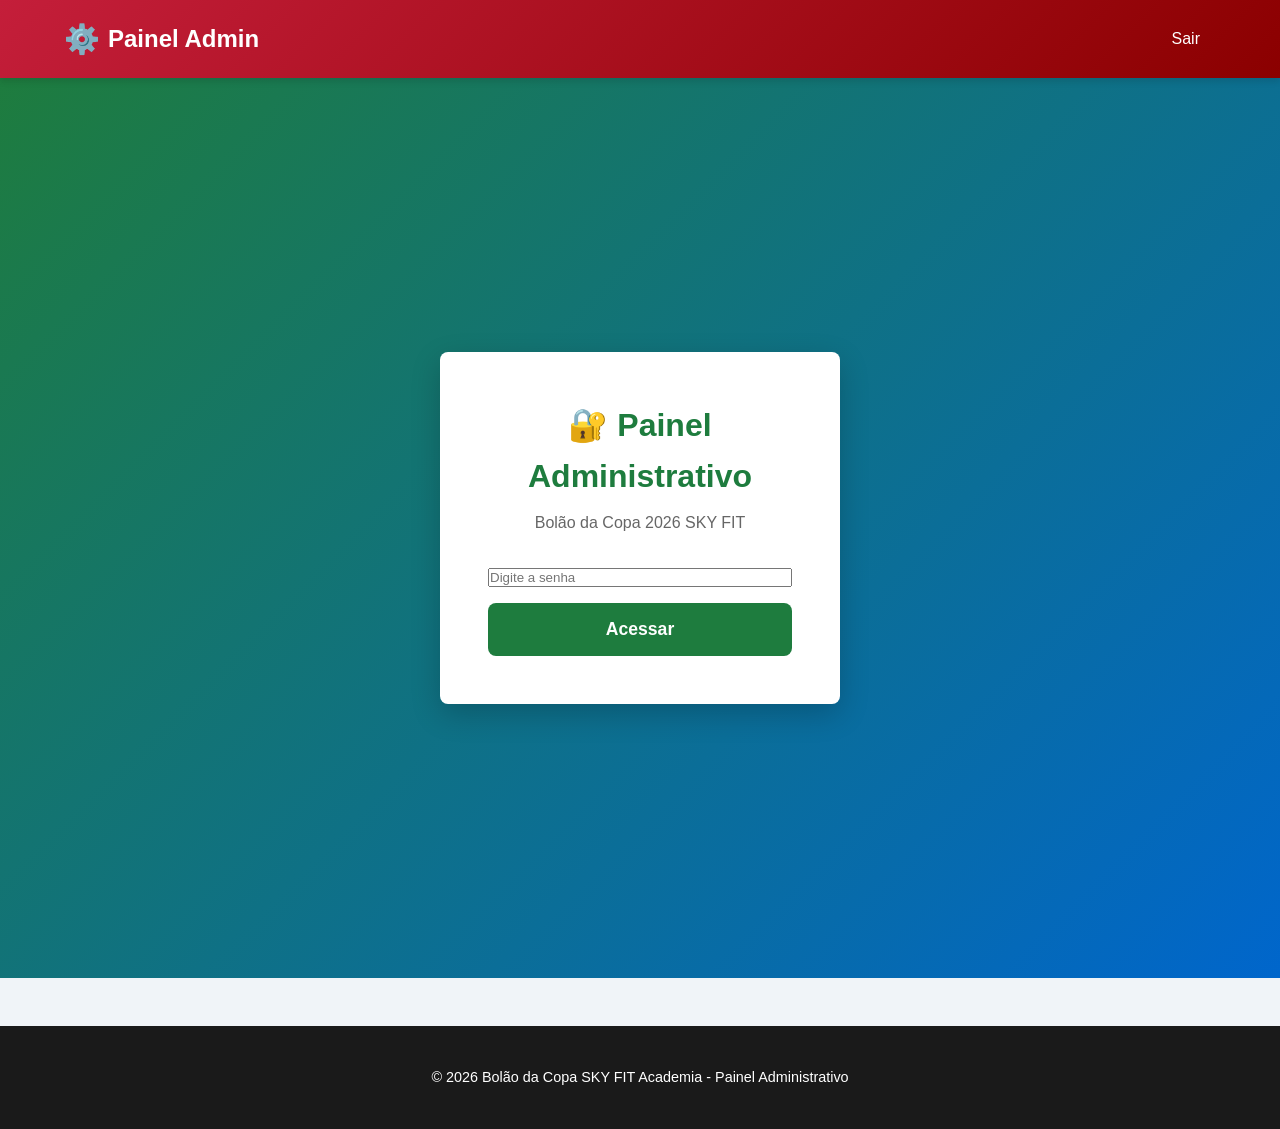
==== admin.html @ 7fb90a33 "Add files via upload" ====
<!DOCTYPE html>
<html lang="pt-BR">
<head>
    <meta charset="UTF-8">
    <meta name="viewport" content="width=device-width, initial-scale=1.0">
    <title>Painel Administrativo - Bolão da Copa 2026</title>
    <link rel="stylesheet" href="style.css">
</head>
<body>
    <!-- Navegação Admin -->
    <nav class="navbar admin-navbar">
        <div class="navbar-container">
            <div class="navbar-logo">
                <span class="logo-icon">⚙️</span>
                <span class="logo-text">Painel Admin</span>
            </div>
            <ul class="nav-menu">
                <li class="nav-item"><a href="#" onclick="logout()" class="nav-link">Sair</a></li>
            </ul>
        </div>
    </nav>

    <!-- Login -->
    <div id="login-section" class="login-container">
        <div class="login-box">
            <h1>🔐 Painel Administrativo</h1>
            <p>Bolão da Copa 2026 SKY FIT</p>
            <form id="login-form">
                <input type="password" id="admin-password" placeholder="Digite a senha" required>
                <button type="submit" class="btn btn-primary btn-lg btn-block">Acessar</button>
            </form>
            <p id="login-error" class="error-message" style="display: none;"></p>
        </div>
    </div>

    <!-- Admin Dashboard -->
    <div id="admin-section" class="admin-dashboard" style="display: none;">
        <div class="container">
            <h1 class="page-title">Painel Administrativo</h1>

            <!-- Menu de Abas -->
            <div class="admin-tabs">
                <button class="admin-tab active" data-tab="dashboard">📊 Dashboard</button>
                <button class="admin-tab" data-tab="pagamentos">💰 Pagamentos</button>
                <button class="admin-tab" data-tab="resultados">🏆 Resultados</button>
                <button class="admin-tab" data-tab="participantes">👥 Participantes</button>
                <button class="admin-tab" data-tab="palpites">🎯 Palpites</button>
                <button class="admin-tab" data-tab="configuracoes">⚙️ Configurações</button>
            </div>

            <!-- TAB: Dashboard -->
            <div id="dashboard-tab" class="admin-tab-content active">
                <div class="admin-stats">
                    <div class="admin-stat-card">
                        <h3>Total de Participantes</h3>
                        <p class="stat-value" id="admin-total-participants">0</p>
                    </div>
                    <div class="admin-stat-card">
                        <h3>Participantes Pagos</h3>
                        <p class="stat-value" id="admin-paid-participants">0</p>
                    </div>
                    <div class="admin-stat-card">
                        <h3>Pendentes de Confirmação</h3>
                        <p class="stat-value" id="admin-pending-participants">0</p>
                    </div>
                    <div class="admin-stat-card">
                        <h3>Prêmio Acumulado</h3>
                        <p class="stat-value" id="admin-total-prize">R$ 0,00</p>
                    </div>
                    <div class="admin-stat-card">
                        <h3>Total de Palpites</h3>
                        <p class="stat-value" id="admin-total-bets">0</p>
                    </div>
                    <div class="admin-stat-card">
                        <h3>Jogos Finalizados</h3>
                        <p class="stat-value" id="admin-finished-games">0</p>
                    </div>
                </div>
            </div>

            <!-- TAB: Pagamentos -->
            <div id="pagamentos-tab" class="admin-tab-content">
                <h2>Gerenciar Pagamentos</h2>
                <table class="admin-table">
                    <thead>
                        <tr>
                            <th>Participante</th>
                            <th>WhatsApp</th>
                            <th>Status</th>
                            <th>Data</th>
                            <th>Ações</th>
                        </tr>
                    </thead>
                    <tbody id="pagamentos-table">
                        <tr><td colspan="5" class="text-center">Carregando...</td></tr>
                    </tbody>
                </table>
            </div>

            <!-- TAB: Resultados -->
            <div id="resultados-tab" class="admin-tab-content">
                <h2>Inserir Resultados dos Jogos</h2>
                <div class="form-container">
                    <form id="resultado-form">
                        <div class="form-group">
                            <label for="resultado-jogo">Jogo *</label>
                            <select id="resultado-jogo" required>
                                <option value="">-- Selecione um jogo --</option>
                            </select>
                        </div>

                        <div class="score-input-container">
                            <div class="team-section">
                                <div class="team-name" id="resultado-time-a">Time A</div>
                                <input type="number" id="resultado-placar-a" min="0" max="99" required placeholder="0">
                            </div>
                            <div class="vs-separator">x</div>
                            <div class="team-section">
                                <div class="team-name" id="resultado-time-b">Time B</div>
                                <input type="number" id="resultado-placar-b" min="0" max="99" required placeholder="0">
                            </div>
                        </div>

                        <button type="submit" class="btn btn-success btn-lg btn-block">Salvar Resultado</button>
                    </form>
                </div>

                <h3 style="margin-top: 40px;">Jogos com Resultados</h3>
                <table class="admin-table">
                    <thead>
                        <tr>
                            <th>Jogo</th>
                            <th>Resultado</th>
                            <th>Local</th>
                            <th>Ações</th>
                        </tr>
                    </thead>
                    <tbody id="resultados-table">
                        <tr><td colspan="4" class="text-center">Carregando...</td></tr>
                    </tbody>
                </table>
            </div>

            <!-- TAB: Participantes -->
            <div id="participantes-tab" class="admin-tab-content">
                <h2>Gerenciar Participantes</h2>
                <table class="admin-table">
                    <thead>
                        <tr>
                            <th>Nome</th>
                            <th>WhatsApp</th>
                            <th>Email</th>
                            <th>Palpites</th>
                            <th>Pontos</th>
                            <th>Status</th>
                            <th>Ações</th>
                        </tr>
                    </thead>
                    <tbody id="participantes-table">
                        <tr><td colspan="7" class="text-center">Carregando...</td></tr>
                    </tbody>
                </table>
            </div>

            <!-- TAB: Palpites -->
            <div id="palpites-tab" class="admin-tab-content">
                <h2>Visualizar Todos os Palpites</h2>
                <div class="admin-filters">
                    <input type="text" id="palpites-search" placeholder="Buscar por nome ou WhatsApp..." class="search-input">
                    <button onclick="exportarPalpites()" class="btn btn-secondary">📥 Exportar para Excel</button>
                </div>
                <table class="admin-table">
                    <thead>
                        <tr>
                            <th>Participante</th>
                            <th>Jogo</th>
                            <th>Palpite</th>
                            <th>Resultado</th>
                            <th>Pontos</th>
                            <th>Data</th>
                        </tr>
                    </thead>
                    <tbody id="palpites-table">
                        <tr><td colspan="6" class="text-center">Carregando...</td></tr>
                    </tbody>
                </table>
            </div>

            <!-- TAB: Configurações -->
            <div id="configuracoes-tab" class="admin-tab-content">
                <h2>Configurações do Bolão</h2>
                
                <div class="form-container">
                    <div class="form-section">
                        <h3>Pontuação</h3>
                        <div class="form-group">
                            <label for="points-vencedor">Pontos por Vencedor Certo:</label>
                            <input type="number" id="points-vencedor" min="0" max="20" value="1">
                        </div>
                        <div class="form-group">
                            <label for="points-empate">Pontos por Empate Certo:</label>
                            <input type="number" id="points-empate" min="0" max="20" value="1">
                        </div>
                        <div class="form-group">
                            <label for="points-placar">Pontos por Placar Exato:</label>
                            <input type="number" id="points-placar" min="0" max="20" value="5">
                        </div>
                        <button onclick="saveConfiguracoes()" class="btn btn-primary">Salvar Configurações</button>
                    </div>
                </div>

                <div class="form-container">
                    <h3>Inicializar Base de Dados</h3>
                    <button onclick="initializeDatabase()" class="btn btn-danger btn-block">🔄 Carregar Jogos da Copa 2026</button>
                    <p class="help-text">Clique para carregar todos os 48 jogos da Copa do Mundo 2026</p>
                </div>

                <div class="form-container">
                    <h3>Exportar Dados</h3>
                    <button onclick="exportarTodosOsDados()" class="btn btn-secondary btn-block">📊 Exportar Todos os Dados</button>
                    <p class="help-text">Exporta participantes, palpites e resultados em JSON</p>
                </div>

                <div class="form-container">
                    <h3>Limpar Dados</h3>
                    <button onclick="limparTodosDados()" class="btn btn-danger btn-block">🗑️ Limpar Todos os Dados</button>
                    <p class="help-text" style="color: red;">⚠️ Esta ação não pode ser desfeita!</p>
                </div>
            </div>
        </div>
    </div>

    <!-- Rodapé -->
    <footer class="footer">
        <div class="container">
            <p>&copy; 2026 Bolão da Copa SKY FIT Academia - Painel Administrativo</p>
        </div>
    </footer>

    <script src="script.js"></script>
    <script src="admin.js"></script>
</body>
</html>
---- style.css ----
/* ============================================
   VARIÁVEIS E RESET
   ============================================ */

:root {
    --primary-color: #1e7c3e;
    --secondary-color: #ffd700;
    --accent-color: #0066cc;
    --light-bg: #f0f4f8;
    --dark-text: #1a1a1a;
    --light-text: #666666;
    --border-color: #e0e0e0;
    --success-color: #28a745;
    --danger-color: #dc3545;
    --warning-color: #ffc107;
    --shadow: 0 4px 6px rgba(0, 0, 0, 0.1);
    --shadow-lg: 0 10px 30px rgba(0, 0, 0, 0.2);
    --border-radius: 8px;
    --transition: all 0.3s ease;
}

* {
    margin: 0;
    padding: 0;
    box-sizing: border-box;
}

html {
    scroll-behavior: smooth;
    font-size: 16px;
}

body {
    font-family: -apple-system, BlinkMacSystemFont, 'Segoe UI', Roboto, 'Helvetica Neue', Arial, sans-serif;
    line-height: 1.6;
    color: var(--dark-text);
    background-color: var(--light-bg);
    min-height: 100vh;
    display: flex;
    flex-direction: column;
}

main {
    flex: 1;
}

/* ============================================
   NAVBAR
   ============================================ */

.navbar {
    background: linear-gradient(135deg, var(--primary-color) 0%, #155a2e 100%);
    color: white;
    padding: 1rem 0;
    position: sticky;
    top: 0;
    z-index: 100;
    box-shadow: var(--shadow);
}

.navbar-container {
    max-width: 1200px;
    margin: 0 auto;
    padding: 0 1.5rem;
    display: flex;
    justify-content: space-between;
    align-items: center;
}

.navbar-logo {
    display: flex;
    align-items: center;
    gap: 0.5rem;
    font-size: 1.5rem;
    font-weight: bold;
}

.logo-icon {
    font-size: 1.8rem;
}

.logo-text {
    display: none;
}

@media (min-width: 768px) {
    .logo-text {
        display: inline;
    }
}

.nav-menu {
    display: flex;
    list-style: none;
    gap: 1rem;
    align-items: center;
}

.nav-item {
    position: relative;
}

.nav-link {
    color: white;
    text-decoration: none;
    padding: 0.5rem 1rem;
    border-radius: 4px;
    font-weight: 500;
    transition: var(--transition);
    font-size: 0.9rem;
}

@media (min-width: 768px) {
    .nav-link {
        font-size: 1rem;
    }
}

.nav-link:hover,
.nav-link.active {
    background-color: rgba(255, 215, 0, 0.2);
    color: var(--secondary-color);
}

/* ============================================
   CONTAINER E LAYOUT
   ============================================ */

.container {
    max-width: 1200px;
    margin: 0 auto;
    padding: 0 1.5rem;
}

.main-content {
    padding: 2rem 0;
}

/* ============================================
   BANNER
   ============================================ */

.banner {
    background: linear-gradient(135deg, var(--primary-color) 0%, #155a2e 50%, var(--accent-color) 100%);
    color: white;
    padding: 3rem 1.5rem;
    position: relative;
    overflow: hidden;
    margin-bottom: 2rem;
}

.banner-background {
    position: absolute;
    top: 0;
    left: 0;
    right: 0;
    bottom: 0;
    display: flex;
    justify-content: space-around;
    align-items: center;
    opacity: 0.1;
    font-size: 8rem;
    z-index: 0;
}

.banner-content {
    position: relative;
    z-index: 1;
    text-align: center;
}

.banner-text {
    display: flex;
    flex-direction: column;
    align-items: center;
    gap: 0.5rem;
}

.banner-title {
    font-size: 2.5rem;
    font-weight: bold;
    margin: 0;
    text-shadow: 2px 2px 4px rgba(0, 0, 0, 0.3);
}

@media (min-width: 768px) {
    .banner-title {
        font-size: 3.5rem;
    }
}

.banner-subtitle {
    font-size: 1.2rem;
    opacity: 0.9;
    margin: 0;
}

.banner-description {
    font-size: 1rem;
    opacity: 0.8;
    margin: 0.5rem 0 0 0;
}

/* ============================================
   TÍTULOS DE PÁGINA
   ============================================ */

.page-title {
    font-size: 2rem;
    color: var(--primary-color);
    margin-bottom: 0.5rem;
    text-align: center;
}

.page-subtitle {
    font-size: 1.1rem;
    color: var(--light-text);
    text-align: center;
    margin-bottom: 2rem;
}

.section-title {
    font-size: 1.8rem;
    color: var(--primary-color);
    margin-bottom: 2rem;
    text-align: center;
}

/* ============================================
   CARDS E SEÇÕES
   ============================================ */

.info-section {
    padding: 2rem 0;
}

.info-grid {
    display: grid;
    grid-template-columns: repeat(auto-fit, minmax(250px, 1fr));
    gap: 1.5rem;
    margin-bottom: 3rem;
}

.info-card {
    background: white;
    padding: 2rem;
    border-radius: var(--border-radius);
    box-shadow: var(--shadow);
    text-align: center;
    transition: var(--transition);
}

.info-card:hover {
    transform: translateY(-5px);
    box-shadow: var(--shadow-lg);
}

.info-icon {
    font-size: 2.5rem;
    margin-bottom: 1rem;
}

.info-card h3 {
    font-size: 1rem;
    color: var(--light-text);
    margin-bottom: 0.5rem;
}

.info-value {
    font-size: 2rem;
    font-weight: bold;
    color: var(--primary-color);
}

/* ============================================
   BOTÕES
   ============================================ */

.btn {
    display: inline-block;
    padding: 0.75rem 1.5rem;
    border: none;
    border-radius: var(--border-radius);
    font-size: 1rem;
    font-weight: 600;
    cursor: pointer;
    transition: var(--transition);
    text-decoration: none;
    text-align: center;
    white-space: nowrap;
}

.btn-primary {
    background-color: var(--primary-color);
    color: white;
}

.btn-primary:hover {
    background-color: #155a2e;
}

.btn-secondary {
    background-color: var(--secondary-color);
    color: var(--dark-text);
}

.btn-secondary:hover {
    background-color: #e6c200;
}

.btn-success {
    background-color: var(--success-color);
    color: white;
}

.btn-success:hover {
    background-color: #218838;
}

.btn-danger {
    background-color: var(--danger-color);
    color: white;
}

.btn-danger:hover {
    background-color: #c82333;
}

.btn-lg {
    padding: 1rem 2rem;
    font-size: 1.1rem;
}

.btn-sm {
    padding: 0.5rem 1rem;
    font-size: 0.9rem;
}

.btn-block {
    width: 100%;
}

.btn-copy {
    margin-left: 0.5rem;
}

.btn-filter {
    background-color: white;
    color: var(--primary-color);
    border: 2px solid var(--primary-color);
    padding: 0.5rem 1rem;
    margin: 0.5rem;
    cursor: pointer;
}

.btn-filter.active {
    background-color: var(--primary-color);
    color: white;
}

/* ============================================
   FORMULÁRIOS
   ============================================ */

.form-container {
    background: white;
    padding: 2rem;
    border-radius: var(--border-radius);
    box-shadow: var(--shadow);
    margin-bottom: 2rem;
}

.form {
    display: flex;
    flex-direction: column;
    gap: 1.5rem;
}

.form-section {
    display: flex;
    flex-direction: column;
    gap: 1rem;
}

.form-section-title {
    font-size: 1.3rem;
    color: var(--primary-color);
    margin-bottom: 0.5rem;
    border-bottom: 2px solid var(--secondary-color);
    padding-bottom: 0.5rem;
}

.form-group {
    display: flex;
    flex-direction: column;
    gap: 0.5rem;
}

.form-group label {
    font-weight: 600;
    color: var(--dark-text);
}

.form-group input,
.form-group select,
.form-group textarea {
    padding: 0.75rem;
    border: 2px solid var(--border-color);
    border-radius: var(--border-radius);
    font-size: 1rem;
    font-family: inherit;
    transition: var(--transition);
}

.form-group input:focus,
.form-group select:focus,
.form-group textarea:focus {
    outline: none;
    border-color: var(--primary-color);
    box-shadow: 0 0 0 3px rgba(30, 124, 62, 0.1);
}

.score-input-container {
    display: flex;
    gap: 1rem;
    align-items: center;
    justify-content: center;
    margin: 1.5rem 0;
}

.team-section {
    display: flex;
    flex-direction: column;
    align-items: center;
    gap: 0.5rem;
}

.team-name {
    font-weight: 600;
    color: var(--dark-text);
}

.score-input {
    width: 80px;
    font-size: 1.5rem !important;
    text-align: center;
    font-weight: bold;
}

.vs-separator {
    font-size: 1.5rem;
    font-weight: bold;
    color: var(--primary-color);
}

/* ============================================
   ALERTAS E MENSAGENS
   ============================================ */

.alert {
    padding: 1rem;
    border-radius: var(--border-radius);
    margin-bottom: 1.5rem;
    display: flex;
    gap: 1rem;
    align-items: center;
}

.alert-icon {
    font-size: 1.5rem;
}

.alert-success {
    background-color: #d4edda;
    color: #155724;
    border: 1px solid #c3e6cb;
}

.alert-error {
    background-color: #f8d7da;
    color: #721c24;
    border: 1px solid #f5c6cb;
}

.error-message {
    color: var(--danger-color);
    font-weight: 600;
    margin-top: 1rem;
}

.success-message {
    color: var(--success-color);
    font-weight: 600;
}

.help-text {
    font-size: 0.9rem;
    color: var(--light-text);
    margin-top: 0.5rem;
}

/* ============================================
   PRÓXIMO JOGO
   ============================================ */

.next-game-section {
    padding: 2rem 0;
}

.next-game-card {
    background: white;
    border-radius: var(--border-radius);
    box-shadow: var(--shadow);
    overflow: hidden;
}

.game-loading {
    padding: 2rem;
    text-align: center;
    color: var(--light-text);
}

.game-info {
    padding: 2rem;
}

.game-teams {
    display: flex;
    align-items: center;
    justify-content: center;
    gap: 1rem;
    margin-bottom: 1.5rem;
    font-weight: bold;
}

.team {
    display: flex;
    flex-direction: column;
    align-items: center;
    gap: 0.5rem;
}

.team-flag {
    font-size: 3rem;
}

.team-name {
    font-size: 1rem;
    text-align: center;
}

.vs {
    font-size: 1.5rem;
    color: var(--light-text);
}

.game-details {
    background-color: var(--light-bg);
    padding: 1.5rem;
    border-radius: var(--border-radius);
    margin-bottom: 1.5rem;
}

.game-details p {
    margin: 0.5rem 0;
    display: flex;
    align-items: center;
    gap: 0.5rem;
}

/* ============================================
   STEPS / COMO FUNCIONA
   ============================================ */

.how-it-works {
    padding: 3rem 0;
    background-color: white;
    margin: 2rem 0;
}

.steps-grid {
    display: grid;
    grid-template-columns: repeat(auto-fit, minmax(250px, 1fr));
    gap: 2rem;
}

.step-card {
    text-align: center;
    padding: 2rem;
    background-color: var(--light-bg);
    border-radius: var(--border-radius);
    border-left: 4px solid var(--primary-color);
}

.step-number {
    display: inline-flex;
    align-items: center;
    justify-content: center;
    width: 50px;
    height: 50px;
    border-radius: 50%;
    background-color: var(--primary-color);
    color: white;
    font-size: 1.5rem;
    font-weight: bold;
    margin-bottom: 1rem;
}

.step-card h3 {
    margin-bottom: 0.5rem;
    color: var(--primary-color);
}

/* ============================================
   SISTEMA DE PONTUAÇÃO
   ============================================ */

.scoring-section {
    padding: 3rem 0;
}

.scoring-grid {
    display: grid;
    grid-template-columns: repeat(auto-fit, minmax(250px, 1fr));
    gap: 1.5rem;
}

.scoring-card {
    background: white;
    padding: 2rem;
    border-radius: var(--border-radius);
    box-shadow: var(--shadow);
    text-align: center;
    border-top: 4px solid var(--secondary-color);
}

.scoring-icon {
    font-size: 2rem;
    margin-bottom: 1rem;
}

.scoring-card p {
    margin: 0;
}

/* ============================================
   CTA SECTION
   ============================================ */

.cta-section {
    padding: 3rem 0;
}

.cta-box {
    background: linear-gradient(135deg, var(--primary-color) 0%, #155a2e 100%);
    color: white;
    padding: 3rem;
    border-radius: var(--border-radius);
    text-align: center;
}

.cta-box h2 {
    font-size: 2rem;
    margin-bottom: 1rem;
}

.cta-box p {
    font-size: 1.1rem;
    margin-bottom: 2rem;
    opacity: 0.9;
}

/* ============================================
   RANKING
   ============================================ */

.filter-section {
    display: flex;
    flex-wrap: wrap;
    gap: 0.5rem;
    margin-bottom: 2rem;
    justify-content: center;
}

.ranking-container {
    background: white;
    border-radius: var(--border-radius);
    box-shadow: var(--shadow);
    overflow-x: auto;
}

.ranking-table {
    width: 100%;
    border-collapse: collapse;
}

.ranking-table thead {
    background-color: var(--primary-color);
    color: white;
}

.ranking-table th {
    padding: 1rem;
    text-align: left;
    font-weight: 600;
}

.ranking-table td {
    padding: 1rem;
    border-bottom: 1px solid var(--border-color);
}

.ranking-table tbody tr:hover {
    background-color: var(--light-bg);
}

.ranking-table tbody tr.first-place {
    background-color: rgba(255, 215, 0, 0.1);
}

.ranking-table tbody tr.second-place {
    background-color: rgba(192, 192, 192, 0.1);
}

.ranking-table tbody tr.third-place {
    background-color: rgba(205, 127, 50, 0.1);
}

.col-position {
    width: 60px;
}

.col-name {
    flex: 1;
}

.col-points {
    text-align: right;
}

.col-bets {
    text-align: center;
}

.col-hits {
    text-align: center;
}

.col-status {
    text-align: center;
}

.position-badge {
    display: inline-block;
    width: 40px;
    height: 40px;
    line-height: 40px;
    text-align: center;
    border-radius: 50%;
    font-weight: bold;
    background-color: var(--light-bg);
}

.position-badge.top-3 {
    font-size: 1.5rem;
}

.participant-info {
    display: flex;
    flex-direction: column;
    gap: 0.25rem;
}

.participant-info strong {
    color: var(--dark-text);
}

.participant-info small {
    color: var(--light-text);
    font-size: 0.9rem;
}

.status-badge {
    display: inline-block;
    padding: 0.5rem 1rem;
    border-radius: 20px;
    font-size: 0.9rem;
    font-weight: 600;
}

.status-badge.paid {
    background-color: #d4edda;
    color: #155724;
}

.status-badge.pending {
    background-color: #fff3cd;
    color: #856404;
}

/* ============================================
   PÓDIO
   ============================================ */

.podium-container {
    margin: 3rem 0;
    display: none;
}

@media (max-width: 768px) {
    .podium-container {
        display: block;
    }

    .ranking-container {
        display: none;
    }
}

.podium {
    display: flex;
    align-items: flex-end;
    justify-content: center;
    gap: 1rem;
}

.podium-position {
    display: flex;
    flex-direction: column;
    align-items: center;
    gap: 0.5rem;
    background: white;
    padding: 1rem;
    border-radius: var(--border-radius);
    box-shadow: var(--shadow);
    min-width: 120px;
}

.podium-position.first {
    order: 2;
    min-height: 280px;
}

.podium-position.second {
    order: 1;
    min-height: 240px;
}

.podium-position.third {
    order: 3;
    min-height: 200px;
}

.podium-medal {
    font-size: 3rem;
}

.podium-name {
    font-weight: bold;
    text-align: center;
    font-size: 0.9rem;
}

.podium-points {
    color: var(--primary-color);
    font-weight: bold;
}

.podium-height {
    background-color: var(--primary-color);
    color: white;
    width: 100%;
    text-align: center;
    padding: 0.5rem;
    border-radius: 4px;
    font-weight: bold;
}

/* ============================================
   ESTATÍSTICAS
   ============================================ */

.stats-section {
    padding: 3rem 0;
}

.stats-grid {
    display: grid;
    grid-template-columns: repeat(auto-fit, minmax(200px, 1fr));
    gap: 1.5rem;
}

.stat-card {
    background: white;
    padding: 1.5rem;
    border-radius: var(--border-radius);
    box-shadow: var(--shadow);
    text-align: center;
    border-top: 4px solid var(--primary-color);
}

.stat-card h3 {
    font-size: 0.9rem;
    color: var(--light-text);
    margin-bottom: 0.5rem;
}

.stat-value {
    font-size: 2rem;
    font-weight: bold;
    color: var(--primary-color);
}

/* ============================================
   JOGOS
   ============================================ */

.games-container {
    display: flex;
    flex-direction: column;
    gap: 3rem;
}

.games-group {
    background: white;
    padding: 2rem;
    border-radius: var(--border-radius);
    box-shadow: var(--shadow);
}

.group-title {
    font-size: 1.3rem;
    color: var(--primary-color);
    margin-bottom: 1.5rem;
    border-bottom: 2px solid var(--secondary-color);
    padding-bottom: 0.5rem;
}

.games-list {
    display: grid;
    grid-template-columns: repeat(auto-fill, minmax(300px, 1fr));
    gap: 1.5rem;
}

.game-card {
    background: var(--light-bg);
    border: 2px solid var(--border-color);
    border-radius: var(--border-radius);
    overflow: hidden;
    transition: var(--transition);
}

.game-card:hover {
    transform: translateY(-5px);
    border-color: var(--primary-color);
    box-shadow: var(--shadow);
}

.game-card.finished {
    opacity: 0.8;
}

.game-card.live {
    border-color: var(--danger-color);
    background-color: rgba(220, 53, 69, 0.05);
}

.game-date-time {
    display: flex;
    justify-content: space-between;
    align-items: center;
    padding: 0.75rem 1rem;
    background-color: var(--primary-color);
    color: white;
    font-size: 0.9rem;
}

.game-date {
    font-weight: 600;
}

.game-time {
    opacity: 0.9;
}

.game-content {
    padding: 1.5rem;
    display: flex;
    align-items: center;
    gap: 1rem;
    justify-content: space-around;
}

.game-content .team {
    display: flex;
    flex-direction: column;
    align-items: center;
    gap: 0.5rem;
    flex: 1;
    text-align: center;
}

.game-content .team-flag {
    font-size: 2.5rem;
}

.game-content .team-name {
    font-weight: 600;
    font-size: 0.9rem;
    word-break: break-word;
}

.game-content .vs {
    color: var(--light-text);
    font-size: 0.9rem;
}

.game-score-finished {
    font-size: 1.5rem;
    font-weight: bold;
    color: var(--primary-color);
    text-align: center;
}

.score-sep {
    margin: 0 0.5rem;
}

.game-score-upcoming {
    text-align: center;
}

.game-score-upcoming .btn {
    padding: 0.5rem 1rem;
    font-size: 0.9rem;
}

.game-score-live {
    background-color: var(--danger-color);
    color: white;
    padding: 0.5rem 1rem;
    border-radius: 4px;
    font-weight: bold;
    animation: pulse 1.5s infinite;
}

@keyframes pulse {
    0%, 100% { opacity: 1; }
    50% { opacity: 0.7; }
}

.game-location {
    padding: 0.75rem 1rem;
    background-color: white;
    border-top: 1px solid var(--border-color);
    font-size: 0.9rem;
    color: var(--light-text);
}

/* ============================================
   PIX
   ============================================ */

.pix-container {
    display: grid;
    grid-template-columns: repeat(auto-fit, minmax(300px, 1fr));
    gap: 2rem;
    margin: 2rem 0;
}

.pix-box {
    background: var(--light-bg);
    padding: 2rem;
    border-radius: var(--border-radius);
    text-align: center;
}

.pix-box h3 {
    margin-bottom: 1rem;
    color: var(--primary-color);
}

.qr-code {
    display: flex;
    justify-content: center;
    margin-bottom: 1rem;
}

.qr-code canvas {
    max-width: 100%;
}

.pix-copy-box {
    display: flex;
    gap: 0.5rem;
    margin-bottom: 1rem;
}

.pix-input {
    flex: 1;
    padding: 0.75rem;
    border: 2px solid var(--border-color);
    border-radius: var(--border-radius);
    font-family: monospace;
    font-size: 0.9rem;
}

.pix-info {
    font-size: 0.9rem;
    color: var(--light-text);
    margin-top: 1rem;
}

.payment-info {
    display: grid;
    grid-template-columns: repeat(auto-fit, minmax(200px, 1fr));
    gap: 1rem;
    margin-bottom: 2rem;
}

.payment-card {
    background: var(--light-bg);
    padding: 1.5rem;
    border-radius: var(--border-radius);
    text-align: center;
    border: 2px solid var(--border-color);
}

.payment-card h3 {
    color: var(--light-text);
    margin-bottom: 0.5rem;
    font-size: 1rem;
}

.payment-value {
    font-size: 2rem;
    font-weight: bold;
    color: var(--primary-color);
}

.payment-status {
    background: white;
    padding: 2rem;
    border-radius: var(--border-radius);
    box-shadow: var(--shadow);
    text-align: center;
}

.payment-note {
    font-size: 0.9rem;
    color: var(--light-text);
    margin-top: 1rem;
}

/* ============================================
   PALPITES
   ============================================ */

.bet-card {
    background: white;
    border: 2px solid var(--border-color);
    border-radius: var(--border-radius);
    overflow: hidden;
    margin-bottom: 1rem;
    transition: var(--transition);
}

.bet-card:hover {
    border-color: var(--primary-color);
    box-shadow: var(--shadow);
}

.bet-header {
    background-color: var(--primary-color);
    color: white;
    padding: 0.75rem 1rem;
}

.bet-date {
    font-size: 0.9rem;
}

.bet-content {
    padding: 1rem;
}

.bet-match {
    display: flex;
    align-items: center;
    justify-content: space-around;
    gap: 1rem;
}

.bet-match span {
    font-size: 0.9rem;
}

.bet-score {
    font-weight: bold;
    font-size: 1.2rem;
    color: var(--primary-color);
}

/* ============================================
   RODAPÉ
   ============================================ */

.footer {
    background-color: var(--dark-text);
    color: white;
    text-align: center;
    padding: 2rem;
    margin-top: 3rem;
}

.footer p {
    margin: 0.5rem 0;
    font-size: 0.9rem;
}

/* ============================================
   PAINEL ADMINISTRATIVO
   ============================================ */

.login-container {
    display: flex;
    align-items: center;
    justify-content: center;
    min-height: 100vh;
    background: linear-gradient(135deg, var(--primary-color) 0%, var(--accent-color) 100%);
    padding: 1rem;
}

.login-box {
    background: white;
    padding: 3rem;
    border-radius: var(--border-radius);
    box-shadow: var(--shadow-lg);
    max-width: 400px;
    width: 100%;
}

.login-box h1 {
    color: var(--primary-color);
    text-align: center;
    margin-bottom: 0.5rem;
}

.login-box > p {
    text-align: center;
    color: var(--light-text);
    margin-bottom: 2rem;
}

#login-form {
    display: flex;
    flex-direction: column;
    gap: 1rem;
}

.admin-dashboard {
    padding: 2rem 0;
}

.admin-navbar {
    background: linear-gradient(135deg, #c41e3a 0%, #8b0000 100%);
}

.admin-tabs {
    display: flex;
    flex-wrap: wrap;
    gap: 0.5rem;
    margin-bottom: 2rem;
    background: white;
    padding: 1rem;
    border-radius: var(--border-radius);
    box-shadow: var(--shadow);
    justify-content: center;
}

.admin-tab {
    padding: 0.75rem 1.5rem;
    border: none;
    background-color: var(--light-bg);
    color: var(--dark-text);
    cursor: pointer;
    border-radius: 4px;
    font-weight: 600;
    transition: var(--transition);
}

.admin-tab:hover {
    background-color: var(--border-color);
}

.admin-tab.active {
    background-color: var(--primary-color);
    color: white;
}

.admin-tab-content {
    display: none;
    animation: fadeIn 0.3s ease-in;
}

.admin-tab-content.active {
    display: block;
}

@keyframes fadeIn {
    from { opacity: 0; transform: translateY(10px); }
    to { opacity: 1; transform: translateY(0); }
}

.admin-stats {
    display: grid;
    grid-template-columns: repeat(auto-fit, minmax(250px, 1fr));
    gap: 1.5rem;
    margin-bottom: 2rem;
}

.admin-stat-card {
    background: white;
    padding: 2rem;
    border-radius: var(--border-radius);
    box-shadow: var(--shadow);
    border-left: 4px solid var(--primary-color);
}

.admin-stat-card h3 {
    color: var(--light-text);
    font-size: 0.9rem;
    margin-bottom: 0.5rem;
}

.admin-table {
    width: 100%;
    border-collapse: collapse;
    background: white;
    border-radius: var(--border-radius);
    overflow: hidden;
    box-shadow: var(--shadow);
}

.admin-table thead {
    background-color: var(--primary-color);
    color: white;
}

.admin-table th {
    padding: 1rem;
    text-align: left;
    font-weight: 600;
}

.admin-table td {
    padding: 1rem;
    border-bottom: 1px solid var(--border-color);
}

.admin-table tbody tr:hover {
    background-color: var(--light-bg);
}

.admin-filters {
    display: flex;
    gap: 1rem;
    margin-bottom: 1.5rem;
    flex-wrap: wrap;
}

.search-input {
    flex: 1;
    min-width: 200px;
    padding: 0.75rem;
    border: 2px solid var(--border-color);
    border-radius: var(--border-radius);
    font-size: 1rem;
}

.text-center {
    text-align: center;
}

/* ============================================
   RESPONSIVIDADE
   ============================================ */

@media (max-width: 768px) {
    html {
        font-size: 14px;
    }

    .banner-title {
        font-size: 1.8rem;
    }

    .page-title {
        font-size: 1.5rem;
    }

    .info-grid,
    .steps-grid,
    .scoring-grid,
    .stats-grid {
        grid-template-columns: 1fr;
    }

    .score-input-container {
        gap: 0.5rem;
    }

    .score-input {
        width: 60px;
        font-size: 1.2rem !important;
    }

    .ranking-table {
        font-size: 0.85rem;
    }

    .ranking-table th,
    .ranking-table td {
        padding: 0.75rem 0.5rem;
    }

    .col-position {
        width: 40px;
    }

    .admin-tabs {
        flex-direction: column;
    }

    .admin-tab {
        width: 100%;
    }

    .games-list {
        grid-template-columns: 1fr;
    }
}

@media (max-width: 480px) {
    html {
        font-size: 13px;
    }

    .navbar-container {
        padding: 0 1rem;
    }

    .nav-menu {
        gap: 0.5rem;
    }

    .nav-link {
        padding: 0.4rem 0.8rem;
        font-size: 0.8rem;
    }

    .banner {
        padding: 2rem 1rem;
    }

    .banner-title {
        font-size: 1.5rem;
    }

    .page-title {
        font-size: 1.2rem;
    }

    .btn {
        padding: 0.6rem 1.2rem;
        font-size: 0.9rem;
    }

    .btn-lg {
        padding: 0.8rem 1.5rem;
        font-size: 1rem;
    }

    .form-container {
        padding: 1.5rem;
    }

    .score-input {
        width: 50px;
    }

    .pix-copy-box {
        flex-direction: column;
    }

    .btn-copy {
        margin-left: 0;
    }

    .ranking-table {
        font-size: 0.75rem;
    }

    .ranking-table th,
    .ranking-table td {
        padding: 0.5rem 0.3rem;
    }

    .status-badge {
        padding: 0.3rem 0.6rem;
        font-size: 0.75rem;
    }
}
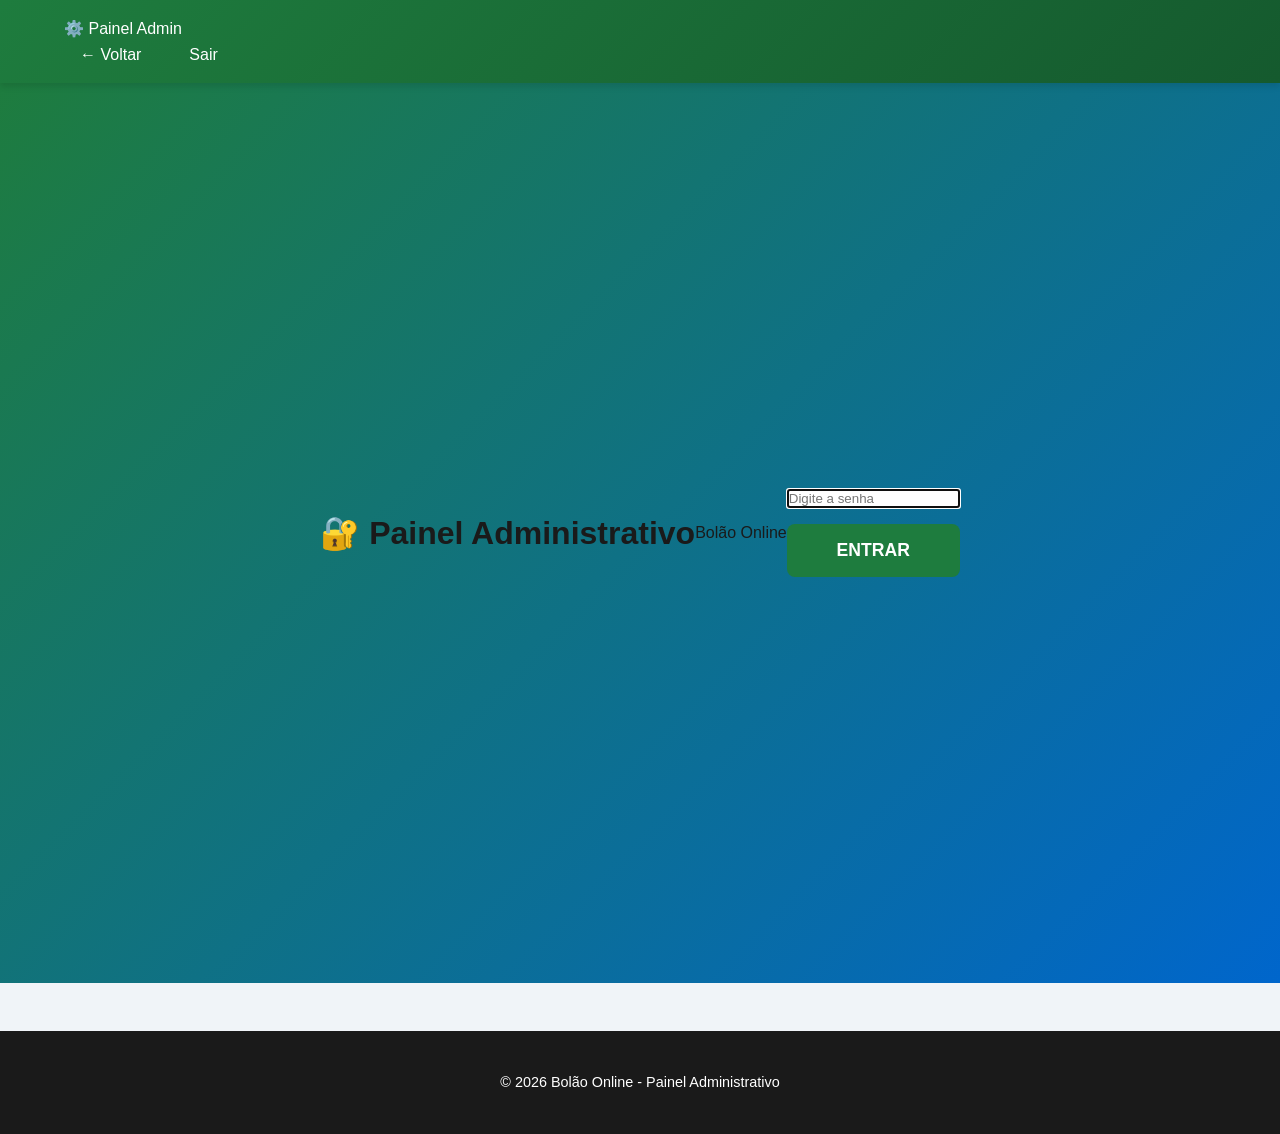
==== commit 5a168398: "Update admin.html" ====
--- a/admin.html
+++ b/admin.html
@@ -3,241 +3,286 @@
 <head>
     <meta charset="UTF-8">
     <meta name="viewport" content="width=device-width, initial-scale=1.0">
-    <title>Painel Administrativo - Bolão da Copa 2026</title>
+    <title>Painel Admin - Bolão Online</title>
     <link rel="stylesheet" href="style.css">
 </head>
 <body>
     <!-- Navegação Admin -->
-    <nav class="navbar admin-navbar">
-        <div class="navbar-container">
-            <div class="navbar-logo">
-                <span class="logo-icon">⚙️</span>
+    <nav class="navbar navbar-admin">
+        <div class="container">
+            <div class="navbar-brand">
+                <span class="logo-emoji">⚙️</span>
                 <span class="logo-text">Painel Admin</span>
             </div>
             <ul class="nav-menu">
-                <li class="nav-item"><a href="#" onclick="logout()" class="nav-link">Sair</a></li>
+                <li><a href="index.html" class="nav-link">← Voltar</a></li>
+                <li><a href="#" onclick="fazerLogout()" class="nav-link">Sair</a></li>
             </ul>
         </div>
     </nav>
 
     <!-- Login -->
-    <div id="login-section" class="login-container">
-        <div class="login-box">
+    <div id="login-section" class="login-section">
+        <div class="login-container">
             <h1>🔐 Painel Administrativo</h1>
-            <p>Bolão da Copa 2026 SKY FIT</p>
-            <form id="login-form">
-                <input type="password" id="admin-password" placeholder="Digite a senha" required>
-                <button type="submit" class="btn btn-primary btn-lg btn-block">Acessar</button>
+            <p>Bolão Online</p>
+            <form id="login-form" onsubmit="fazerLogin(event)">
+                <input 
+                    type="password" 
+                    id="senha-input" 
+                    placeholder="Digite a senha"
+                    required
+                    autofocus
+                >
+                <button type="submit" class="btn btn-primary btn-lg btn-block">ENTRAR</button>
             </form>
-            <p id="login-error" class="error-message" style="display: none;"></p>
+            <p id="erro-login" class="erro-msg" style="display: none;"></p>
         </div>
     </div>
 
     <!-- Admin Dashboard -->
-    <div id="admin-section" class="admin-dashboard" style="display: none;">
+    <main id="admin-main" class="main-content admin-main" style="display: none;">
         <div class="container">
             <h1 class="page-title">Painel Administrativo</h1>
 
-            <!-- Menu de Abas -->
+            <!-- Abas -->
             <div class="admin-tabs">
                 <button class="admin-tab active" data-tab="dashboard">📊 Dashboard</button>
+                <button class="admin-tab" data-tab="jogos">🎮 Jogos</button>
+                <button class="admin-tab" data-tab="resultados">🏆 Resultados</button>
                 <button class="admin-tab" data-tab="pagamentos">💰 Pagamentos</button>
-                <button class="admin-tab" data-tab="resultados">🏆 Resultados</button>
-                <button class="admin-tab" data-tab="participantes">👥 Participantes</button>
-                <button class="admin-tab" data-tab="palpites">🎯 Palpites</button>
                 <button class="admin-tab" data-tab="configuracoes">⚙️ Configurações</button>
             </div>
 
             <!-- TAB: Dashboard -->
             <div id="dashboard-tab" class="admin-tab-content active">
-                <div class="admin-stats">
-                    <div class="admin-stat-card">
-                        <h3>Total de Participantes</h3>
-                        <p class="stat-value" id="admin-total-participants">0</p>
-                    </div>
-                    <div class="admin-stat-card">
-                        <h3>Participantes Pagos</h3>
-                        <p class="stat-value" id="admin-paid-participants">0</p>
-                    </div>
-                    <div class="admin-stat-card">
-                        <h3>Pendentes de Confirmação</h3>
-                        <p class="stat-value" id="admin-pending-participants">0</p>
-                    </div>
-                    <div class="admin-stat-card">
+                <div class="stats-grid">
+                    <div class="stat-card">
+                        <h3>Total Participantes</h3>
+                        <p class="stat-value" id="dash-participantes">0</p>
+                    </div>
+                    <div class="stat-card">
+                        <h3>Pagos</h3>
+                        <p class="stat-value" id="dash-pagos">0</p>
+                    </div>
+                    <div class="stat-card">
+                        <h3>Pendentes</h3>
+                        <p class="stat-value" id="dash-pendentes">0</p>
+                    </div>
+                    <div class="stat-card">
                         <h3>Prêmio Acumulado</h3>
-                        <p class="stat-value" id="admin-total-prize">R$ 0,00</p>
-                    </div>
-                    <div class="admin-stat-card">
+                        <p class="stat-value" id="dash-premio">R$ 0,00</p>
+                    </div>
+                    <div class="stat-card">
                         <h3>Total de Palpites</h3>
-                        <p class="stat-value" id="admin-total-bets">0</p>
-                    </div>
-                    <div class="admin-stat-card">
-                        <h3>Jogos Finalizados</h3>
-                        <p class="stat-value" id="admin-finished-games">0</p>
+                        <p class="stat-value" id="dash-palpites">0</p>
+                    </div>
+                    <div class="stat-card">
+                        <h3>Jogos Cadastrados</h3>
+                        <p class="stat-value" id="dash-jogos">0</p>
+                    </div>
+                    <div class="stat-card">
+                        <h3>Jogos com Resultado</h3>
+                        <p class="stat-value" id="dash-resultados">0</p>
+                    </div>
+                </div>
+            </div>
+
+            <!-- TAB: Jogos -->
+            <div id="jogos-tab" class="admin-tab-content">
+                <h2>Gerenciar Jogos</h2>
+
+                <!-- Formulário -->
+                <div class="form-card">
+                    <h3>Adicionar/Editar Jogo</h3>
+                    <form id="form-jogo" onsubmit="salvarJogo(event)">
+                        <div class="form-row">
+                            <div class="form-group">
+                                <label>Fase *</label>
+                                <select id="form-fase" required>
+                                    <option value="">-- Selecione --</option>
+                                    <option value="Fase de Grupos">Fase de Grupos</option>
+                                    <option value="Oitavas">Oitavas de Final</option>
+                                    <option value="Quartas">Quartas de Final</option>
+                                    <option value="Semifinal">Semifinal</option>
+                                    <option value="Terceiro Lugar">Terceiro Lugar</option>
+                                    <option value="Final">Final</option>
+                                </select>
+                            </div>
+                            <div class="form-group">
+                                <label>Time A *</label>
+                                <input type="text" id="form-time-a" placeholder="Ex: Brasil" required>
+                            </div>
+                            <div class="form-group">
+                                <label>Time B *</label>
+                                <input type="text" id="form-time-b" placeholder="Ex: Argentina" required>
+                            </div>
+                        </div>
+
+                        <div class="form-row">
+                            <div class="form-group">
+                                <label>Data *</label>
+                                <input type="date" id="form-data" required>
+                            </div>
+                            <div class="form-group">
+                                <label>Horário *</label>
+                                <input type="time" id="form-hora" required>
+                            </div>
+                            <div class="form-group">
+                                <label>Local *</label>
+                                <input type="text" id="form-local" placeholder="Ex: New York, USA" required>
+                            </div>
+                        </div>
+
+                        <div class="form-row">
+                            <div class="form-group">
+                                <label>Status</label>
+                                <select id="form-ativo">
+                                    <option value="true">✅ Ativo</option>
+                                    <option value="false">❌ Inativo</option>
+                                </select>
+                            </div>
+                        </div>
+
+                        <div class="form-actions">
+                            <button type="submit" class="btn btn-primary">💾 Salvar</button>
+                            <button type="button" class="btn btn-secondary" onclick="limparFormJogo()">🔄 Limpar</button>
+                        </div>
+                    </form>
+                </div>
+
+                <!-- Lista de Jogos -->
+                <div class="form-card">
+                    <h3>Jogos Cadastrados</h3>
+                    <div id="lista-jogos" class="jogos-lista">
+                        <p class="text-center text-muted">Nenhum jogo cadastrado.</p>
+                    </div>
+                </div>
+            </div>
+
+            <!-- TAB: Resultados -->
+            <div id="resultados-tab" class="admin-tab-content">
+                <h2>Lançar Resultados</h2>
+
+                <div class="form-card">
+                    <form id="form-resultado" onsubmit="salvarResultado(event)">
+                        <div class="form-group">
+                            <label>Jogo *</label>
+                            <select id="form-resultado-jogo" required>
+                                <option value="">-- Selecione um jogo --</option>
+                            </select>
+                        </div>
+
+                        <div class="score-input-container">
+                            <div class="team-input">
+                                <label id="label-jogo-time-a">Time A</label>
+                                <input type="number" id="form-resultado-a" min="0" max="99" required placeholder="0" class="score-input">
+                            </div>
+                            <div class="vs-separator">×</div>
+                            <div class="team-input">
+                                <label id="label-jogo-time-b">Time B</label>
+                                <input type="number" id="form-resultado-b" min="0" max="99" required placeholder="0" class="score-input">
+                            </div>
+                        </div>
+
+                        <button type="submit" class="btn btn-primary btn-lg btn-block">💾 LANÇAR RESULTADO</button>
+                    </form>
+                </div>
+
+                <div class="form-card">
+                    <h3>Resultados Lançados</h3>
+                    <div id="lista-resultados" class="resultados-lista">
+                        <p class="text-center text-muted">Nenhum resultado lançado.</p>
                     </div>
                 </div>
             </div>
 
             <!-- TAB: Pagamentos -->
             <div id="pagamentos-tab" class="admin-tab-content">
-                <h2>Gerenciar Pagamentos</h2>
-                <table class="admin-table">
-                    <thead>
-                        <tr>
-                            <th>Participante</th>
-                            <th>WhatsApp</th>
-                            <th>Status</th>
-                            <th>Data</th>
-                            <th>Ações</th>
-                        </tr>
-                    </thead>
-                    <tbody id="pagamentos-table">
-                        <tr><td colspan="5" class="text-center">Carregando...</td></tr>
-                    </tbody>
-                </table>
-            </div>
-
-            <!-- TAB: Resultados -->
-            <div id="resultados-tab" class="admin-tab-content">
-                <h2>Inserir Resultados dos Jogos</h2>
-                <div class="form-container">
-                    <form id="resultado-form">
-                        <div class="form-group">
-                            <label for="resultado-jogo">Jogo *</label>
-                            <select id="resultado-jogo" required>
-                                <option value="">-- Selecione um jogo --</option>
-                            </select>
-                        </div>
-
-                        <div class="score-input-container">
-                            <div class="team-section">
-                                <div class="team-name" id="resultado-time-a">Time A</div>
-                                <input type="number" id="resultado-placar-a" min="0" max="99" required placeholder="0">
-                            </div>
-                            <div class="vs-separator">x</div>
-                            <div class="team-section">
-                                <div class="team-name" id="resultado-time-b">Time B</div>
-                                <input type="number" id="resultado-placar-b" min="0" max="99" required placeholder="0">
-                            </div>
-                        </div>
-
-                        <button type="submit" class="btn btn-success btn-lg btn-block">Salvar Resultado</button>
-                    </form>
-                </div>
-
-                <h3 style="margin-top: 40px;">Jogos com Resultados</h3>
-                <table class="admin-table">
-                    <thead>
-                        <tr>
-                            <th>Jogo</th>
-                            <th>Resultado</th>
-                            <th>Local</th>
-                            <th>Ações</th>
-                        </tr>
-                    </thead>
-                    <tbody id="resultados-table">
-                        <tr><td colspan="4" class="text-center">Carregando...</td></tr>
-                    </tbody>
-                </table>
-            </div>
-
-            <!-- TAB: Participantes -->
-            <div id="participantes-tab" class="admin-tab-content">
-                <h2>Gerenciar Participantes</h2>
-                <table class="admin-table">
-                    <thead>
-                        <tr>
-                            <th>Nome</th>
-                            <th>WhatsApp</th>
-                            <th>Email</th>
-                            <th>Palpites</th>
-                            <th>Pontos</th>
-                            <th>Status</th>
-                            <th>Ações</th>
-                        </tr>
-                    </thead>
-                    <tbody id="participantes-table">
-                        <tr><td colspan="7" class="text-center">Carregando...</td></tr>
-                    </tbody>
-                </table>
-            </div>
-
-            <!-- TAB: Palpites -->
-            <div id="palpites-tab" class="admin-tab-content">
-                <h2>Visualizar Todos os Palpites</h2>
-                <div class="admin-filters">
-                    <input type="text" id="palpites-search" placeholder="Buscar por nome ou WhatsApp..." class="search-input">
-                    <button onclick="exportarPalpites()" class="btn btn-secondary">📥 Exportar para Excel</button>
-                </div>
-                <table class="admin-table">
-                    <thead>
-                        <tr>
-                            <th>Participante</th>
-                            <th>Jogo</th>
-                            <th>Palpite</th>
-                            <th>Resultado</th>
-                            <th>Pontos</th>
-                            <th>Data</th>
-                        </tr>
-                    </thead>
-                    <tbody id="palpites-table">
-                        <tr><td colspan="6" class="text-center">Carregando...</td></tr>
-                    </tbody>
-                </table>
+                <h2>Confirmar Pagamentos</h2>
+
+                <div class="form-card">
+                    <div id="lista-pagamentos" class="pagamentos-lista">
+                        <p class="text-center text-muted">Nenhum participante cadastrado.</p>
+                    </div>
+                </div>
             </div>
 
             <!-- TAB: Configurações -->
             <div id="configuracoes-tab" class="admin-tab-content">
                 <h2>Configurações do Bolão</h2>
-                
-                <div class="form-container">
-                    <div class="form-section">
-                        <h3>Pontuação</h3>
-                        <div class="form-group">
-                            <label for="points-vencedor">Pontos por Vencedor Certo:</label>
-                            <input type="number" id="points-vencedor" min="0" max="20" value="1">
-                        </div>
-                        <div class="form-group">
-                            <label for="points-empate">Pontos por Empate Certo:</label>
-                            <input type="number" id="points-empate" min="0" max="20" value="1">
-                        </div>
-                        <div class="form-group">
-                            <label for="points-placar">Pontos por Placar Exato:</label>
-                            <input type="number" id="points-placar" min="0" max="20" value="5">
-                        </div>
-                        <button onclick="saveConfiguracoes()" class="btn btn-primary">Salvar Configurações</button>
-                    </div>
-                </div>
-
-                <div class="form-container">
-                    <h3>Inicializar Base de Dados</h3>
-                    <button onclick="initializeDatabase()" class="btn btn-danger btn-block">🔄 Carregar Jogos da Copa 2026</button>
-                    <p class="help-text">Clique para carregar todos os 48 jogos da Copa do Mundo 2026</p>
-                </div>
-
-                <div class="form-container">
-                    <h3>Exportar Dados</h3>
-                    <button onclick="exportarTodosOsDados()" class="btn btn-secondary btn-block">📊 Exportar Todos os Dados</button>
-                    <p class="help-text">Exporta participantes, palpites e resultados em JSON</p>
-                </div>
-
-                <div class="form-container">
-                    <h3>Limpar Dados</h3>
-                    <button onclick="limparTodosDados()" class="btn btn-danger btn-block">🗑️ Limpar Todos os Dados</button>
-                    <p class="help-text" style="color: red;">⚠️ Esta ação não pode ser desfeita!</p>
-                </div>
-            </div>
-        </div>
-    </div>
+
+                <div class="form-card">
+                    <h3>Dados do Bolão</h3>
+                    <form id="form-config" onsubmit="salvarConfiguracao(event)">
+                        <div class="form-group">
+                            <label>Nome do Bolão</label>
+                            <input type="text" id="config-nome" placeholder="Ex: Bolão Online">
+                        </div>
+
+                        <div class="form-group">
+                            <label>Valor do Palpite (R$)</label>
+                            <input type="number" id="config-valor" min="0" step="0.01" placeholder="10.00">
+                        </div>
+
+                        <div class="form-group">
+                            <label>Chave PIX</label>
+                            <input type="text" id="config-pix" placeholder="Ex: seu@email.com ou CPF">
+                        </div>
+
+                        <div class="form-group">
+                            <label>Recebedor PIX</label>
+                            <input type="text" id="config-recebedor" placeholder="Ex: Seu Nome">
+                        </div>
+
+                        <div class="form-group">
+                            <label>Texto do Prêmio</label>
+                            <textarea id="config-premio" placeholder="Ex: Prêmio para o campeão!"></textarea>
+                        </div>
+
+                        <button type="submit" class="btn btn-primary btn-lg btn-block">💾 SALVAR CONFIGURAÇÕES</button>
+                    </form>
+                </div>
+
+                <div class="form-card">
+                    <h3>Sistema de Pontuação</h3>
+                    <form id="form-pontos" onsubmit="salvarPontuacao(event)">
+                        <div class="form-group">
+                            <label>Pontos por Resultado Certo</label>
+                            <input type="number" id="pontos-resultado" min="0" value="1">
+                        </div>
+
+                        <div class="form-group">
+                            <label>Pontos por Empate Certo</label>
+                            <input type="number" id="pontos-empate" min="0" value="1">
+                        </div>
+
+                        <div class="form-group">
+                            <label>Pontos por Placar Exato</label>
+                            <input type="number" id="pontos-exato" min="0" value="5">
+                        </div>
+
+                        <button type="submit" class="btn btn-primary btn-lg btn-block">💾 SALVAR PONTUAÇÃO</button>
+                    </form>
+                </div>
+
+                <div class="form-card">
+                    <h3>Ferramentas</h3>
+                    <button class="btn btn-danger btn-block" onclick="exportarDados()">📥 EXPORTAR DADOS (JSON)</button>
+                    <button class="btn btn-danger btn-block" onclick="limparTodosDados()" style="margin-top: 1rem;">🗑️ LIMPAR TODOS OS DADOS</button>
+                </div>
+            </div>
+        </div>
+    </main>
 
     <!-- Rodapé -->
     <footer class="footer">
         <div class="container">
-            <p>&copy; 2026 Bolão da Copa SKY FIT Academia - Painel Administrativo</p>
+            <p>&copy; 2026 Bolão Online - Painel Administrativo</p>
         </div>
     </footer>
 
     <script src="script.js"></script>
     <script src="admin.js"></script>
 </body>
-</html>+</html>
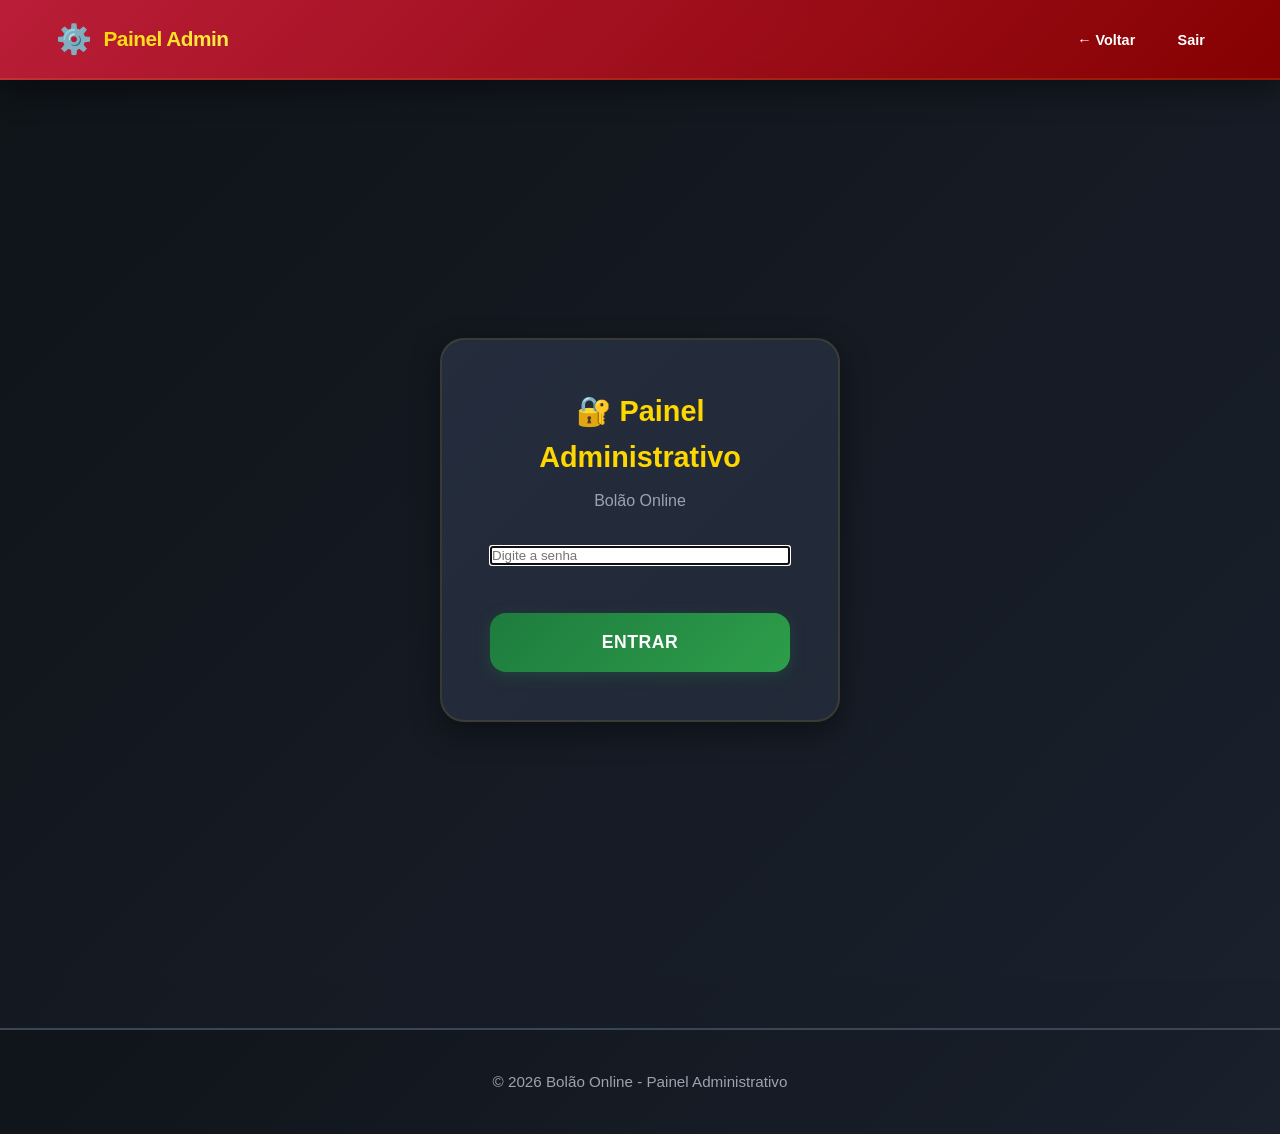
==== commit 8131eba7: "Update admin.html" ====
--- a/admin.html
+++ b/admin.html
@@ -5,6 +5,7 @@
     <meta name="viewport" content="width=device-width, initial-scale=1.0">
     <title>Painel Admin - Bolão Online</title>
     <link rel="stylesheet" href="style.css">
+    <script src="seed-jogos-2026.js"></script>
 </head>
 <body>
     <!-- Navegação Admin -->
@@ -267,9 +268,17 @@
                 </div>
 
                 <div class="form-card">
+                    <h3>Gerenciar Base de Dados de Jogos</h3>
+                    <button onclick="restaurarJogosOficias2026()" class="btn btn-primary btn-block">🔄 Restaurar Jogos Oficiais - Fase de Grupos 2026</button>
+                    <p class="help-text">Carrega os 72 jogos oficiais da fase de grupos (12 grupos com 6 jogos cada)</p>
+                    
+                    <button onclick="apagarTodosOsJogos()" class="btn btn-danger btn-block" style="margin-top: 1rem;">🗑️ Deletar Todos os Jogos</button>
+                    <p class="help-text">⚠️ Remove todos os jogos e palpites. Ação irreversível!</p>
+                </div>
+
+                <div class="form-card">
                     <h3>Ferramentas</h3>
                     <button class="btn btn-danger btn-block" onclick="exportarDados()">📥 EXPORTAR DADOS (JSON)</button>
-                    <button class="btn btn-danger btn-block" onclick="limparTodosDados()" style="margin-top: 1rem;">🗑️ LIMPAR TODOS OS DADOS</button>
                 </div>
             </div>
         </div>
--- a/style.css
+++ b/style.css
@@ -1,22 +1,35 @@
 /* ============================================
-   VARIÁVEIS E RESET
+   VARIÁVEIS E CONFIGURAÇÃO
    ============================================ */
 
 :root {
-    --primary-color: #1e7c3e;
-    --secondary-color: #ffd700;
-    --accent-color: #0066cc;
-    --light-bg: #f0f4f8;
-    --dark-text: #1a1a1a;
-    --light-text: #666666;
-    --border-color: #e0e0e0;
-    --success-color: #28a745;
-    --danger-color: #dc3545;
-    --warning-color: #ffc107;
-    --shadow: 0 4px 6px rgba(0, 0, 0, 0.1);
-    --shadow-lg: 0 10px 30px rgba(0, 0, 0, 0.2);
-    --border-radius: 8px;
-    --transition: all 0.3s ease;
+    --primary: #1e7c3e;
+    --primary-dark: #155a2e;
+    --primary-light: #2d9e4a;
+    --secondary: #ffd700;
+    --secondary-dark: #daa500;
+    --accent: #0066cc;
+    --accent-light: #3d8bfd;
+    --success: #28a745;
+    --danger: #dc3545;
+    --warning: #ffc107;
+    
+    --dark-bg: #0f1419;
+    --dark-bg-secondary: #1a202c;
+    --dark-card: #252d3d;
+    --light-text: #e0e0e0;
+    --muted-text: #9ca3af;
+    --border-color: #3a4556;
+    
+    --radius: 16px;
+    --radius-lg: 24px;
+    --radius-sm: 8px;
+    
+    --shadow: 0 4px 12px rgba(0, 0, 0, 0.3);
+    --shadow-lg: 0 10px 30px rgba(0, 0, 0, 0.4);
+    --shadow-sm: 0 2px 6px rgba(0, 0, 0, 0.2);
+    
+    --transition: all 0.3s cubic-bezier(0.4, 0, 0.2, 1);
 }
 
 * {
@@ -31,245 +44,399 @@
 }
 
 body {
-    font-family: -apple-system, BlinkMacSystemFont, 'Segoe UI', Roboto, 'Helvetica Neue', Arial, sans-serif;
+    font-family: -apple-system, BlinkMacSystemFont, 'Segoe UI', 'Roboto', 'Oxygen', 'Ubuntu', 'Cantarell', 'Fira Sans', 'Droid Sans', 'Helvetica Neue', sans-serif;
     line-height: 1.6;
-    color: var(--dark-text);
-    background-color: var(--light-bg);
+    color: var(--light-text);
+    background: linear-gradient(135deg, var(--dark-bg) 0%, var(--dark-bg-secondary) 100%);
     min-height: 100vh;
-    display: flex;
-    flex-direction: column;
-}
-
-main {
-    flex: 1;
-}
-
-/* ============================================
-   NAVBAR
+    -webkit-font-smoothing: antialiased;
+    -moz-osx-font-smoothing: grayscale;
+}
+
+/* ============================================
+   CONTAINER E LAYOUT
+   ============================================ */
+
+.container {
+    max-width: 1200px;
+    margin: 0 auto;
+    padding: 0 1rem;
+}
+
+.main-content {
+    min-height: calc(100vh - 120px);
+    padding: 1.5rem 0 5rem 0;
+}
+
+/* ============================================
+   NAVEGAÇÃO
    ============================================ */
 
 .navbar {
-    background: linear-gradient(135deg, var(--primary-color) 0%, #155a2e 100%);
+    background: linear-gradient(135deg, rgba(30, 124, 62, 0.95) 0%, rgba(21, 90, 46, 0.95) 100%);
+    backdrop-filter: blur(10px);
     color: white;
     padding: 1rem 0;
     position: sticky;
     top: 0;
-    z-index: 100;
-    box-shadow: var(--shadow);
-}
-
-.navbar-container {
-    max-width: 1200px;
-    margin: 0 auto;
-    padding: 0 1.5rem;
+    z-index: 1000;
+    box-shadow: var(--shadow-lg);
+    border-bottom: 2px solid rgba(255, 215, 0, 0.1);
+}
+
+.navbar .container {
     display: flex;
     justify-content: space-between;
     align-items: center;
 }
 
-.navbar-logo {
+.navbar-brand {
     display: flex;
     align-items: center;
-    gap: 0.5rem;
-    font-size: 1.5rem;
-    font-weight: bold;
-}
-
-.logo-icon {
+    gap: 0.75rem;
+    font-size: 1.3rem;
+    font-weight: 800;
+    letter-spacing: -0.5px;
+}
+
+.logo-emoji {
     font-size: 1.8rem;
+    animation: float 3s ease-in-out infinite;
+}
+
+@keyframes float {
+    0%, 100% { transform: translateY(0px); }
+    50% { transform: translateY(-5px); }
 }
 
 .logo-text {
-    display: none;
-}
-
-@media (min-width: 768px) {
-    .logo-text {
-        display: inline;
-    }
+    background: linear-gradient(135deg, #ffd700, #ffed4e);
+    -webkit-background-clip: text;
+    -webkit-text-fill-color: transparent;
+    background-clip: text;
+    font-weight: 800;
 }
 
 .nav-menu {
     display: flex;
     list-style: none;
-    gap: 1rem;
-    align-items: center;
-}
-
-.nav-item {
-    position: relative;
+    gap: 0.25rem;
 }
 
 .nav-link {
     color: white;
     text-decoration: none;
-    padding: 0.5rem 1rem;
-    border-radius: 4px;
-    font-weight: 500;
+    padding: 0.6rem 1.2rem;
+    border-radius: var(--radius-sm);
     transition: var(--transition);
+    font-weight: 600;
     font-size: 0.9rem;
-}
-
-@media (min-width: 768px) {
-    .nav-link {
-        font-size: 1rem;
-    }
+    position: relative;
 }
 
 .nav-link:hover,
 .nav-link.active {
-    background-color: rgba(255, 215, 0, 0.2);
-    color: var(--secondary-color);
-}
-
-/* ============================================
-   CONTAINER E LAYOUT
-   ============================================ */
-
-.container {
-    max-width: 1200px;
-    margin: 0 auto;
-    padding: 0 1.5rem;
-}
-
-.main-content {
-    padding: 2rem 0;
-}
-
-/* ============================================
-   BANNER
-   ============================================ */
-
-.banner {
-    background: linear-gradient(135deg, var(--primary-color) 0%, #155a2e 50%, var(--accent-color) 100%);
+    background-color: rgba(255, 215, 0, 0.15);
+    color: var(--secondary);
+    transform: translateY(-2px);
+}
+
+.navbar-admin {
+    background: linear-gradient(135deg, rgba(196, 30, 58, 0.95) 0%, rgba(139, 0, 0, 0.95) 100%);
+}
+
+@media (max-width: 768px) {
+    .nav-menu {
+        position: fixed;
+        bottom: 0;
+        left: 0;
+        right: 0;
+        gap: 0;
+        background: linear-gradient(180deg, rgba(30, 124, 62, 0.95) 0%, rgba(21, 90, 46, 0.95) 100%);
+        justify-content: space-around;
+        padding: 0.75rem 0;
+        border-top: 2px solid rgba(255, 215, 0, 0.1);
+    }
+
+    .nav-link {
+        flex: 1;
+        padding: 0.75rem 0;
+        text-align: center;
+        font-size: 0.75rem;
+        border-radius: 0;
+    }
+
+    .logo-text {
+        display: none;
+    }
+
+    .navbar {
+        position: fixed;
+        top: 0;
+        left: 0;
+        right: 0;
+        width: 100%;
+    }
+
+    .main-content {
+        margin-top: 60px;
+        padding-bottom: 80px;
+    }
+}
+
+/* ============================================
+   HERÓI / BANNER
+   ============================================ */
+
+.hero {
+    background: linear-gradient(135deg, var(--primary) 0%, var(--accent) 100%);
     color: white;
     padding: 3rem 1.5rem;
+    text-align: center;
     position: relative;
     overflow: hidden;
+    border-radius: var(--radius-lg);
     margin-bottom: 2rem;
 }
 
-.banner-background {
+.hero::before {
+    content: '';
+    position: absolute;
+    top: -50%;
+    right: -50%;
+    width: 200%;
+    height: 200%;
+    background: radial-gradient(circle, rgba(255, 215, 0, 0.1) 1px, transparent 1px);
+    background-size: 50px 50px;
+    animation: moveBackground 20s linear infinite;
+    pointer-events: none;
+}
+
+@keyframes moveBackground {
+    0% { transform: translate(0, 0); }
+    100% { transform: translate(50px, 50px); }
+}
+
+.hero-content {
+    position: relative;
+    z-index: 1;
+}
+
+.hero-decoration {
+    display: flex;
+    justify-content: center;
+    gap: 1.5rem;
+    margin-bottom: 1.5rem;
+    font-size: 2.5rem;
+    animation: fadeInScale 0.8s ease-out;
+}
+
+@keyframes fadeInScale {
+    from {
+        opacity: 0;
+        transform: scale(0.8);
+    }
+    to {
+        opacity: 1;
+        transform: scale(1);
+    }
+}
+
+.deco-flag {
+    animation: bounce 2s ease-in-out infinite;
+}
+
+.deco-flag:nth-child(1) { animation-delay: 0s; }
+.deco-flag:nth-child(2) { animation-delay: 0.2s; }
+.deco-flag:nth-child(3) { animation-delay: 0.4s; }
+
+@keyframes bounce {
+    0%, 100% { transform: translateY(0); }
+    50% { transform: translateY(-10px); }
+}
+
+.hero-title {
+    font-size: 2.5rem;
+    font-weight: 800;
+    margin-bottom: 0.5rem;
+    letter-spacing: -1px;
+}
+
+.hero-subtitle {
+    font-size: 1.1rem;
+    opacity: 0.9;
+    font-weight: 500;
+}
+
+/* ============================================
+   TÍTULOS
+   ============================================ */
+
+.page-title {
+    font-size: 2rem;
+    color: var(--secondary);
+    margin-bottom: 1.5rem;
+    text-align: center;
+    font-weight: 800;
+    text-shadow: 0 2px 4px rgba(0, 0, 0, 0.3);
+}
+
+.section-title {
+    font-size: 1.5rem;
+    color: var(--secondary);
+    margin-bottom: 1.5rem;
+    text-align: center;
+    font-weight: 800;
+    border-bottom: 3px solid rgba(255, 215, 0, 0.3);
+    padding-bottom: 0.75rem;
+    position: relative;
+}
+
+.section-title::after {
+    content: '';
+    position: absolute;
+    bottom: -3px;
+    left: 50%;
+    transform: translateX(-50%);
+    width: 100px;
+    height: 3px;
+    background: linear-gradient(90deg, transparent, var(--secondary), transparent);
+}
+
+/* ============================================
+   INFO CARDS
+   ============================================ */
+
+.info-section {
+    padding: 1.5rem 0;
+}
+
+.info-grid {
+    display: grid;
+    grid-template-columns: repeat(auto-fit, minmax(160px, 1fr));
+    gap: 1rem;
+    margin-bottom: 2rem;
+}
+
+.info-card {
+    background: linear-gradient(135deg, var(--dark-card) 0%, rgba(37, 45, 61, 0.8) 100%);
+    padding: 1.5rem;
+    border-radius: var(--radius);
+    box-shadow: var(--shadow);
+    text-align: center;
+    border: 2px solid rgba(255, 215, 0, 0.1);
+    transition: var(--transition);
+    position: relative;
+    overflow: hidden;
+}
+
+.info-card::before {
+    content: '';
     position: absolute;
     top: 0;
     left: 0;
     right: 0;
     bottom: 0;
-    display: flex;
-    justify-content: space-around;
+    background: linear-gradient(135deg, rgba(30, 124, 62, 0.1) 0%, transparent 100%);
+    pointer-events: none;
+}
+
+.info-card:hover {
+    transform: translateY(-10px);
+    box-shadow: var(--shadow-lg);
+    border-color: rgba(255, 215, 0, 0.3);
+}
+
+.info-icon {
+    font-size: 2.5rem;
+    margin-bottom: 0.75rem;
+    display: block;
+}
+
+.info-card h3 {
+    font-size: 0.85rem;
+    color: var(--muted-text);
+    margin-bottom: 0.5rem;
+    font-weight: 600;
+    text-transform: uppercase;
+    letter-spacing: 0.5px;
+}
+
+.info-value {
+    font-size: 1.8rem;
+    font-weight: 800;
+    background: linear-gradient(135deg, var(--secondary) 0%, var(--secondary-dark) 100%);
+    -webkit-background-clip: text;
+    -webkit-text-fill-color: transparent;
+    background-clip: text;
+}
+
+/* ============================================
+   PRÓXIMO JOGO
+   ============================================ */
+
+.next-game-section {
+    padding: 1.5rem 0;
+}
+
+.next-game-card {
+    background: linear-gradient(135deg, var(--dark-card) 0%, rgba(37, 45, 61, 0.8) 100%);
+    border-radius: var(--radius-lg);
+    box-shadow: var(--shadow-lg);
+    overflow: hidden;
+    border: 2px solid rgba(255, 215, 0, 0.1);
+}
+
+.game-info {
+    padding: 2rem 1.5rem;
+}
+
+.game-teams-big {
+    display: flex;
     align-items: center;
-    opacity: 0.1;
-    font-size: 8rem;
-    z-index: 0;
-}
-
-.banner-content {
-    position: relative;
-    z-index: 1;
-    text-align: center;
-}
-
-.banner-text {
+    justify-content: center;
+    gap: 1.5rem;
+    margin-bottom: 2rem;
+    padding: 2rem 1rem;
+    background: linear-gradient(135deg, rgba(30, 124, 62, 0.1) 0%, rgba(0, 102, 204, 0.1) 100%);
+    border-radius: var(--radius);
+}
+
+.team-big {
     display: flex;
     flex-direction: column;
     align-items: center;
-    gap: 0.5rem;
-}
-
-.banner-title {
-    font-size: 2.5rem;
-    font-weight: bold;
-    margin: 0;
-    text-shadow: 2px 2px 4px rgba(0, 0, 0, 0.3);
-}
-
-@media (min-width: 768px) {
-    .banner-title {
-        font-size: 3.5rem;
-    }
-}
-
-.banner-subtitle {
-    font-size: 1.2rem;
-    opacity: 0.9;
-    margin: 0;
-}
-
-.banner-description {
+    gap: 0.75rem;
+    flex: 1;
+    text-align: center;
+}
+
+.team-big .team-name {
+    font-size: 1.1rem;
+    font-weight: 700;
+    color: var(--light-text);
+}
+
+.vs-big {
     font-size: 1rem;
-    opacity: 0.8;
-    margin: 0.5rem 0 0 0;
-}
-
-/* ============================================
-   TÍTULOS DE PÁGINA
-   ============================================ */
-
-.page-title {
-    font-size: 2rem;
-    color: var(--primary-color);
-    margin-bottom: 0.5rem;
-    text-align: center;
-}
-
-.page-subtitle {
-    font-size: 1.1rem;
+    color: var(--secondary);
+    font-weight: 800;
+    text-transform: uppercase;
+}
+
+.game-details {
+    background: rgba(30, 124, 62, 0.1);
+    padding: 1.5rem;
+    border-radius: var(--radius);
+    margin-bottom: 1.5rem;
+    text-align: center;
+    border-left: 4px solid var(--secondary);
+}
+
+.game-details p {
+    margin: 0.75rem 0;
     color: var(--light-text);
-    text-align: center;
-    margin-bottom: 2rem;
-}
-
-.section-title {
-    font-size: 1.8rem;
-    color: var(--primary-color);
-    margin-bottom: 2rem;
-    text-align: center;
-}
-
-/* ============================================
-   CARDS E SEÇÕES
-   ============================================ */
-
-.info-section {
-    padding: 2rem 0;
-}
-
-.info-grid {
-    display: grid;
-    grid-template-columns: repeat(auto-fit, minmax(250px, 1fr));
-    gap: 1.5rem;
-    margin-bottom: 3rem;
-}
-
-.info-card {
-    background: white;
-    padding: 2rem;
-    border-radius: var(--border-radius);
-    box-shadow: var(--shadow);
-    text-align: center;
-    transition: var(--transition);
-}
-
-.info-card:hover {
-    transform: translateY(-5px);
-    box-shadow: var(--shadow-lg);
-}
-
-.info-icon {
-    font-size: 2.5rem;
-    margin-bottom: 1rem;
-}
-
-.info-card h3 {
-    font-size: 1rem;
-    color: var(--light-text);
-    margin-bottom: 0.5rem;
-}
-
-.info-value {
-    font-size: 2rem;
-    font-weight: bold;
-    color: var(--primary-color);
+    font-weight: 500;
 }
 
 /* ============================================
@@ -278,116 +445,141 @@
 
 .btn {
     display: inline-block;
-    padding: 0.75rem 1.5rem;
+    padding: 1rem 1.5rem;
     border: none;
-    border-radius: var(--border-radius);
+    border-radius: var(--radius);
     font-size: 1rem;
-    font-weight: 600;
+    font-weight: 700;
     cursor: pointer;
+    text-decoration: none;
+    text-align: center;
     transition: var(--transition);
-    text-decoration: none;
-    text-align: center;
     white-space: nowrap;
+    position: relative;
+    overflow: hidden;
+    text-transform: uppercase;
+    letter-spacing: 0.5px;
+}
+
+.btn::before {
+    content: '';
+    position: absolute;
+    top: 50%;
+    left: 50%;
+    width: 0;
+    height: 0;
+    border-radius: 50%;
+    background: rgba(255, 255, 255, 0.3);
+    transform: translate(-50%, -50%);
+    transition: width 0.6s, height 0.6s;
+}
+
+.btn:active::before {
+    width: 300px;
+    height: 300px;
 }
 
 .btn-primary {
-    background-color: var(--primary-color);
+    background: linear-gradient(135deg, var(--primary) 0%, var(--primary-light) 100%);
     color: white;
+    box-shadow: 0 4px 15px rgba(30, 124, 62, 0.3);
 }
 
 .btn-primary:hover {
-    background-color: #155a2e;
+    transform: translateY(-2px);
+    box-shadow: 0 8px 25px rgba(30, 124, 62, 0.5);
 }
 
 .btn-secondary {
-    background-color: var(--secondary-color);
-    color: var(--dark-text);
+    background: linear-gradient(135deg, var(--secondary) 0%, var(--secondary-dark) 100%);
+    color: var(--dark-bg);
+    box-shadow: 0 4px 15px rgba(255, 215, 0, 0.2);
 }
 
 .btn-secondary:hover {
-    background-color: #e6c200;
+    transform: translateY(-2px);
+    box-shadow: 0 8px 25px rgba(255, 215, 0, 0.4);
 }
 
 .btn-success {
-    background-color: var(--success-color);
+    background: linear-gradient(135deg, var(--success) 0%, #20c997 100%);
     color: white;
 }
 
 .btn-success:hover {
-    background-color: #218838;
+    transform: translateY(-2px);
+    box-shadow: 0 8px 25px rgba(40, 167, 69, 0.4);
 }
 
 .btn-danger {
-    background-color: var(--danger-color);
+    background: linear-gradient(135deg, var(--danger) 0%, #e74c3c 100%);
     color: white;
 }
 
 .btn-danger:hover {
-    background-color: #c82333;
+    transform: translateY(-2px);
+    box-shadow: 0 8px 25px rgba(220, 53, 69, 0.4);
+}
+
+.btn-warning {
+    background: linear-gradient(135deg, var(--warning) 0%, #ff9800 100%);
+    color: var(--dark-bg);
 }
 
 .btn-lg {
-    padding: 1rem 2rem;
+    padding: 1.2rem 2rem;
     font-size: 1.1rem;
 }
 
-.btn-sm {
-    padding: 0.5rem 1rem;
-    font-size: 0.9rem;
+.btn-small {
+    padding: 0.6rem 1rem;
+    font-size: 0.8rem;
 }
 
 .btn-block {
     width: 100%;
-}
-
-.btn-copy {
-    margin-left: 0.5rem;
-}
-
-.btn-filter {
-    background-color: white;
-    color: var(--primary-color);
-    border: 2px solid var(--primary-color);
-    padding: 0.5rem 1rem;
-    margin: 0.5rem;
-    cursor: pointer;
-}
-
-.btn-filter.active {
-    background-color: var(--primary-color);
-    color: white;
+    display: block;
+    margin-top: 0.5rem;
 }
 
 /* ============================================
    FORMULÁRIOS
    ============================================ */
 
-.form-container {
-    background: white;
+.form-card {
+    background: linear-gradient(135deg, var(--dark-card) 0%, rgba(37, 45, 61, 0.8) 100%);
     padding: 2rem;
-    border-radius: var(--border-radius);
+    border-radius: var(--radius-lg);
     box-shadow: var(--shadow);
     margin-bottom: 2rem;
-}
-
-.form {
+    border: 2px solid rgba(255, 215, 0, 0.1);
+}
+
+form {
     display: flex;
     flex-direction: column;
     gap: 1.5rem;
 }
 
-.form-section {
+fieldset {
+    border: none;
+    padding: 0;
+    margin: 0;
     display: flex;
     flex-direction: column;
     gap: 1rem;
 }
 
-.form-section-title {
-    font-size: 1.3rem;
-    color: var(--primary-color);
-    margin-bottom: 0.5rem;
-    border-bottom: 2px solid var(--secondary-color);
-    padding-bottom: 0.5rem;
+legend {
+    font-size: 1.1rem;
+    font-weight: 800;
+    color: var(--secondary);
+    margin-bottom: 1rem;
+    padding-bottom: 0.75rem;
+    border-bottom: 2px solid rgba(255, 215, 0, 0.2);
+    width: 100%;
+    text-transform: uppercase;
+    letter-spacing: 0.5px;
 }
 
 .form-group {
@@ -397,250 +589,839 @@
 }
 
 .form-group label {
-    font-weight: 600;
-    color: var(--dark-text);
+    font-weight: 700;
+    color: var(--light-text);
+    font-size: 0.95rem;
 }
 
 .form-group input,
 .form-group select,
 .form-group textarea {
-    padding: 0.75rem;
+    padding: 1rem;
     border: 2px solid var(--border-color);
-    border-radius: var(--border-radius);
+    border-radius: var(--radius-sm);
     font-size: 1rem;
     font-family: inherit;
+    background-color: rgba(15, 20, 25, 0.5);
+    color: var(--light-text);
     transition: var(--transition);
+}
+
+.form-group input::placeholder,
+.form-group textarea::placeholder {
+    color: var(--muted-text);
 }
 
 .form-group input:focus,
 .form-group select:focus,
 .form-group textarea:focus {
     outline: none;
-    border-color: var(--primary-color);
-    box-shadow: 0 0 0 3px rgba(30, 124, 62, 0.1);
-}
+    border-color: var(--secondary);
+    background-color: rgba(15, 20, 25, 0.8);
+    box-shadow: 0 0 0 3px rgba(255, 215, 0, 0.1);
+}
+
+.form-row {
+    display: grid;
+    grid-template-columns: repeat(auto-fit, minmax(200px, 1fr));
+    gap: 1rem;
+}
+
+.form-actions {
+    display: flex;
+    gap: 1rem;
+    margin-top: 1rem;
+    flex-wrap: wrap;
+}
+
+.form-actions .btn {
+    flex: 1;
+    min-width: 150px;
+}
+
+/* ============================================
+   SCORE INPUT
+   ============================================ */
 
 .score-input-container {
     display: flex;
     gap: 1rem;
     align-items: center;
     justify-content: center;
-    margin: 1.5rem 0;
-}
-
-.team-section {
+    margin: 2rem 0;
+    padding: 2rem;
+    background: linear-gradient(135deg, rgba(30, 124, 62, 0.1) 0%, rgba(0, 102, 204, 0.1) 100%);
+    border-radius: var(--radius);
+    border: 2px solid rgba(255, 215, 0, 0.1);
+}
+
+.team-input {
     display: flex;
     flex-direction: column;
     align-items: center;
-    gap: 0.5rem;
-}
-
-.team-name {
-    font-weight: 600;
-    color: var(--dark-text);
+    gap: 0.75rem;
+    flex: 1;
+}
+
+.team-input label {
+    font-weight: 700;
+    color: var(--light-text);
+    font-size: 0.9rem;
 }
 
 .score-input {
-    width: 80px;
-    font-size: 1.5rem !important;
-    text-align: center;
-    font-weight: bold;
+    width: 90px;
+    font-size: 2rem !important;
+    text-align: center;
+    font-weight: 800;
+    padding: 1rem !important;
+    background: linear-gradient(135deg, rgba(255, 215, 0, 0.1) 0%, rgba(255, 215, 0, 0.05) 100%) !important;
+    border: 3px solid var(--secondary) !important;
+    color: var(--secondary) !important;
+}
+
+.score-input:focus {
+    box-shadow: 0 0 0 4px rgba(255, 215, 0, 0.2) !important;
 }
 
 .vs-separator {
     font-size: 1.5rem;
-    font-weight: bold;
-    color: var(--primary-color);
-}
-
-/* ============================================
-   ALERTAS E MENSAGENS
-   ============================================ */
-
-.alert {
+    font-weight: 800;
+    color: var(--secondary);
+}
+
+/* ============================================
+   FILTROS
+   ============================================ */
+
+.filter-section {
+    display: flex;
+    flex-wrap: wrap;
+    gap: 0.75rem;
+    margin-bottom: 2rem;
+    justify-content: center;
+}
+
+.filter-btn {
+    padding: 0.8rem 1.5rem;
+    border: 2px solid var(--border-color);
+    background: transparent;
+    color: var(--light-text);
+    border-radius: 20px;
+    cursor: pointer;
+    font-weight: 700;
+    transition: var(--transition);
+    text-transform: uppercase;
+    font-size: 0.85rem;
+    letter-spacing: 0.5px;
+}
+
+.filter-btn:hover {
+    border-color: var(--secondary);
+    color: var(--secondary);
+}
+
+.filter-btn.active {
+    background: linear-gradient(135deg, var(--secondary) 0%, var(--secondary-dark) 100%);
+    color: var(--dark-bg);
+    border-color: var(--secondary);
+    box-shadow: 0 4px 15px rgba(255, 215, 0, 0.3);
+}
+
+/* ============================================
+   PALPITES
+   ============================================ */
+
+.palpite-card {
+    background: linear-gradient(135deg, var(--dark-card) 0%, rgba(37, 45, 61, 0.7) 100%);
+    border-left: 5px solid var(--secondary);
+    padding: 1.5rem;
+    border-radius: var(--radius);
+    margin-bottom: 1rem;
+    box-shadow: var(--shadow);
+    transition: var(--transition);
+    border: 2px solid rgba(255, 215, 0, 0.1);
+}
+
+.palpite-card:hover {
+    transform: translateX(5px);
+    box-shadow: var(--shadow-lg);
+}
+
+.palpite-header {
+    display: flex;
+    justify-content: space-between;
+    align-items: center;
+    margin-bottom: 1rem;
+    flex-wrap: wrap;
+    gap: 0.5rem;
+}
+
+.palpite-header strong {
+    color: var(--secondary);
+    font-size: 1rem;
+}
+
+.palpite-data {
+    font-size: 0.8rem;
+    color: var(--muted-text);
+}
+
+.palpite-content {
+    display: grid;
+    grid-template-columns: 1fr 1fr;
+    gap: 1rem;
+}
+
+.palpite-score {
+    font-size: 1.5rem;
+    font-weight: 800;
+    color: var(--secondary);
+    background: rgba(255, 215, 0, 0.1);
     padding: 1rem;
-    border-radius: var(--border-radius);
-    margin-bottom: 1.5rem;
-    display: flex;
-    gap: 1rem;
-    align-items: center;
-}
-
-.alert-icon {
-    font-size: 1.5rem;
-}
-
-.alert-success {
-    background-color: #d4edda;
-    color: #155724;
-    border: 1px solid #c3e6cb;
-}
-
-.alert-error {
-    background-color: #f8d7da;
-    color: #721c24;
-    border: 1px solid #f5c6cb;
-}
-
-.error-message {
-    color: var(--danger-color);
-    font-weight: 600;
-    margin-top: 1rem;
-}
-
-.success-message {
-    color: var(--success-color);
-    font-weight: 600;
-}
-
-.help-text {
-    font-size: 0.9rem;
+    border-radius: var(--radius-sm);
+    text-align: center;
+}
+
+.palpite-pontos {
+    font-size: 0.95rem;
+    background: rgba(30, 124, 62, 0.2);
+    padding: 1rem;
+    border-radius: var(--radius-sm);
+    text-align: center;
+}
+
+.palpite-pontos strong {
+    color: var(--secondary);
+}
+
+/* ============================================
+   RANKING
+   ============================================ */
+
+.ranking-card {
+    background: linear-gradient(135deg, var(--dark-card) 0%, rgba(37, 45, 61, 0.8) 100%);
+    border-radius: var(--radius-lg);
+    box-shadow: var(--shadow);
+    overflow-x: auto;
+    border: 2px solid rgba(255, 215, 0, 0.1);
+}
+
+.ranking-table {
+    width: 100%;
+    border-collapse: collapse;
+}
+
+.ranking-table thead {
+    background: linear-gradient(135deg, var(--primary) 0%, var(--primary-dark) 100%);
+    color: white;
+}
+
+.ranking-table th {
+    padding: 1.2rem;
+    text-align: left;
+    font-weight: 800;
+    text-transform: uppercase;
+    font-size: 0.85rem;
+    letter-spacing: 0.5px;
+}
+
+.ranking-table td {
+    padding: 1.2rem;
+    border-bottom: 1px solid var(--border-color);
     color: var(--light-text);
-    margin-top: 0.5rem;
-}
-
-/* ============================================
-   PRÓXIMO JOGO
-   ============================================ */
-
-.next-game-section {
-    padding: 2rem 0;
-}
-
-.next-game-card {
-    background: white;
-    border-radius: var(--border-radius);
-    box-shadow: var(--shadow);
-    overflow: hidden;
-}
-
-.game-loading {
-    padding: 2rem;
-    text-align: center;
-    color: var(--light-text);
-}
-
-.game-info {
-    padding: 2rem;
-}
-
-.game-teams {
-    display: flex;
-    align-items: center;
-    justify-content: center;
-    gap: 1rem;
-    margin-bottom: 1.5rem;
-    font-weight: bold;
-}
-
-.team {
-    display: flex;
-    flex-direction: column;
-    align-items: center;
-    gap: 0.5rem;
-}
-
-.team-flag {
-    font-size: 3rem;
-}
-
-.team-name {
-    font-size: 1rem;
-    text-align: center;
-}
-
-.vs {
-    font-size: 1.5rem;
-    color: var(--light-text);
-}
-
-.game-details {
-    background-color: var(--light-bg);
-    padding: 1.5rem;
-    border-radius: var(--border-radius);
-    margin-bottom: 1.5rem;
-}
-
-.game-details p {
-    margin: 0.5rem 0;
-    display: flex;
-    align-items: center;
-    gap: 0.5rem;
-}
-
-/* ============================================
-   STEPS / COMO FUNCIONA
-   ============================================ */
-
-.how-it-works {
-    padding: 3rem 0;
-    background-color: white;
-    margin: 2rem 0;
-}
-
-.steps-grid {
-    display: grid;
-    grid-template-columns: repeat(auto-fit, minmax(250px, 1fr));
-    gap: 2rem;
-}
-
-.step-card {
-    text-align: center;
-    padding: 2rem;
-    background-color: var(--light-bg);
-    border-radius: var(--border-radius);
-    border-left: 4px solid var(--primary-color);
-}
-
-.step-number {
+}
+
+.ranking-table tbody tr {
+    transition: var(--transition);
+}
+
+.ranking-table tbody tr:hover {
+    background-color: rgba(30, 124, 62, 0.2);
+}
+
+.rank-1st { background: linear-gradient(135deg, rgba(255, 215, 0, 0.15) 0%, transparent 100%); }
+.rank-2nd { background: linear-gradient(135deg, rgba(192, 192, 192, 0.1) 0%, transparent 100%); }
+.rank-3rd { background: linear-gradient(135deg, rgba(205, 127, 50, 0.1) 0%, transparent 100%); }
+
+.col-pos { width: 70px; }
+
+.pos-badge {
     display: inline-flex;
     align-items: center;
     justify-content: center;
     width: 50px;
     height: 50px;
     border-radius: 50%;
-    background-color: var(--primary-color);
+    background: linear-gradient(135deg, rgba(30, 124, 62, 0.3), rgba(255, 215, 0, 0.1));
+    font-weight: 800;
+    font-size: 1.2rem;
+    border: 2px solid rgba(255, 215, 0, 0.2);
+}
+
+.status-badge {
+    display: inline-block;
+    padding: 0.6rem 1rem;
+    border-radius: 20px;
+    font-size: 0.8rem;
+    font-weight: 700;
+    text-transform: uppercase;
+    letter-spacing: 0.5px;
+}
+
+.status-badge.pago {
+    background: rgba(40, 167, 69, 0.2);
+    color: #28a745;
+    border: 2px solid rgba(40, 167, 69, 0.3);
+}
+
+.status-badge.pendente {
+    background: rgba(255, 193, 7, 0.2);
+    color: #ffc107;
+    border: 2px solid rgba(255, 193, 7, 0.3);
+}
+
+/* ============================================
+   PÓDIO
+   ============================================ */
+
+.podium-container {
+    margin: 2rem 0;
+    display: none;
+}
+
+@media (max-width: 768px) {
+    .podium-container {
+        display: block;
+    }
+
+    .ranking-table {
+        font-size: 0.85rem;
+    }
+}
+
+.podium {
+    display: flex;
+    align-items: flex-end;
+    justify-content: center;
+    gap: 1rem;
+    margin-bottom: 2rem;
+}
+
+.podium-place {
+    display: flex;
+    flex-direction: column;
+    align-items: center;
+    gap: 0.75rem;
+    background: linear-gradient(135deg, var(--dark-card) 0%, rgba(37, 45, 61, 0.8) 100%);
+    padding: 1.5rem;
+    border-radius: var(--radius);
+    box-shadow: var(--shadow);
+    min-width: 120px;
+    text-align: center;
+    border: 2px solid rgba(255, 215, 0, 0.1);
+}
+
+.podium-1st {
+    order: 2;
+    min-height: 320px;
+    transform: scale(1.05);
+}
+
+.podium-2nd {
+    order: 1;
+    min-height: 270px;
+}
+
+.podium-3rd {
+    order: 3;
+    min-height: 220px;
+}
+
+.podium-medal {
+    font-size: 3rem;
+    animation: bounce 2s ease-in-out infinite;
+}
+
+.podium-1st .podium-medal { animation-delay: 0s; }
+.podium-2nd .podium-medal { animation-delay: 0.2s; }
+.podium-3rd .podium-medal { animation-delay: 0.4s; }
+
+.podium-name {
+    font-weight: 800;
+    font-size: 0.9rem;
+    color: var(--light-text);
+}
+
+.podium-points {
+    color: var(--secondary);
+    font-weight: 800;
+    font-size: 1.2rem;
+}
+
+.podium-height {
+    width: 100%;
+    height: 50px;
+    background: linear-gradient(180deg, var(--primary) 0%, var(--primary-dark) 100%);
+    border-radius: var(--radius-sm);
+    display: flex;
+    align-items: center;
+    justify-content: center;
+    color: var(--secondary);
+    font-weight: 800;
+    font-size: 0.9rem;
+    box-shadow: 0 4px 12px rgba(30, 124, 62, 0.3);
+}
+
+/* ============================================
+   TABELA DE JOGOS
+   ============================================ */
+
+.jogos-container {
+    display: flex;
+    flex-direction: column;
+    gap: 2rem;
+}
+
+.phase-section {
+    background: linear-gradient(135deg, var(--dark-card) 0%, rgba(37, 45, 61, 0.8) 100%);
+    padding: 2rem;
+    border-radius: var(--radius-lg);
+    box-shadow: var(--shadow);
+    border: 2px solid rgba(255, 215, 0, 0.1);
+}
+
+.phase-title {
+    font-size: 1.4rem;
+    color: var(--secondary);
+    margin-bottom: 1.5rem;
+    border-bottom: 3px solid rgba(255, 215, 0, 0.2);
+    padding-bottom: 0.75rem;
+    font-weight: 800;
+    text-transform: uppercase;
+    letter-spacing: 0.5px;
+}
+
+.games-grid {
+    display: grid;
+    grid-template-columns: repeat(auto-fill, minmax(280px, 1fr));
+    gap: 1.5rem;
+}
+
+.jogo-card {
+    background: linear-gradient(135deg, rgba(15, 20, 25, 0.8) 0%, rgba(26, 32, 44, 0.6) 100%);
+    border: 2px solid var(--border-color);
+    border-radius: var(--radius);
+    overflow: hidden;
+    transition: var(--transition);
+    box-shadow: var(--shadow);
+}
+
+.jogo-card:hover {
+    transform: translateY(-8px);
+    border-color: var(--secondary);
+    box-shadow: var(--shadow-lg);
+}
+
+.jogo-card.finalizado {
+    opacity: 0.7;
+}
+
+.jogo-card.ao-vivo {
+    border-color: var(--danger);
+    box-shadow: 0 0 20px rgba(220, 53, 69, 0.3);
+}
+
+.jogo-header {
+    background: linear-gradient(135deg, var(--primary) 0%, var(--primary-dark) 100%);
     color: white;
-    font-size: 1.5rem;
-    font-weight: bold;
+    padding: 1rem;
+    display: flex;
+    justify-content: space-between;
+    align-items: center;
+    font-size: 0.85rem;
+    font-weight: 700;
+}
+
+.jogo-data {
+    text-transform: uppercase;
+}
+
+.jogo-body {
+    padding: 1.5rem;
+    display: flex;
+    align-items: center;
+    justify-content: space-around;
+    gap: 1rem;
+}
+
+.jogo-time-a,
+.jogo-time-b {
+    text-align: center;
+    font-weight: 700;
+    flex: 1;
+    color: var(--light-text);
+}
+
+.jogo-placar-final {
+    font-size: 1.8rem;
+    font-weight: 800;
+    color: var(--secondary);
+    text-align: center;
+    background: rgba(255, 215, 0, 0.1);
+    padding: 0.5rem 1rem;
+    border-radius: var(--radius-sm);
+}
+
+.jogo-vs {
+    font-weight: 800;
+    color: var(--muted-text);
+    font-size: 1rem;
+}
+
+.jogo-ao-vivo {
+    background: linear-gradient(90deg, #dc3545, #e74c3c);
+    color: white;
+    padding: 0.6rem 1rem;
+    border-radius: var(--radius-sm);
+    font-weight: 800;
+    text-transform: uppercase;
+    animation: pulse 1.5s ease-in-out infinite;
+}
+
+.jogo-footer {
+    background: rgba(30, 124, 62, 0.1);
+    padding: 0.75rem 1rem;
+    border-top: 1px solid var(--border-color);
+    text-align: center;
+    font-size: 0.8rem;
+    color: var(--muted-text);
+}
+
+/* ============================================
+   PIX
+   ============================================ */
+
+.pix-box {
+    background: linear-gradient(135deg, rgba(30, 124, 62, 0.2) 0%, rgba(0, 102, 204, 0.1) 100%);
+    padding: 2rem;
+    border-radius: var(--radius);
+    margin: 1.5rem 0;
+    border: 2px solid var(--secondary);
+    box-shadow: 0 0 20px rgba(255, 215, 0, 0.1);
+}
+
+.pix-item {
+    margin-bottom: 1.5rem;
+}
+
+.pix-item label {
+    font-weight: 800;
+    display: block;
+    margin-bottom: 0.75rem;
+    color: var(--secondary);
+    text-transform: uppercase;
+    font-size: 0.85rem;
+    letter-spacing: 0.5px;
+}
+
+.pix-item p {
+    color: var(--light-text);
+    font-weight: 600;
+    font-size: 1.1rem;
+}
+
+.pix-copy-container {
+    display: flex;
+    gap: 0.75rem;
+}
+
+.pix-input {
+    flex: 1;
+    padding: 1rem;
+    border: 2px solid var(--secondary);
+    border-radius: var(--radius-sm);
+    font-family: 'Courier New', monospace;
+    font-size: 0.95rem;
+    background: rgba(15, 20, 25, 0.5);
+    color: var(--secondary);
+    font-weight: 600;
+}
+
+.payment-info {
+    display: grid;
+    grid-template-columns: repeat(auto-fit, minmax(200px, 1fr));
+    gap: 1rem;
+    margin-bottom: 1.5rem;
+}
+
+.payment-card {
+    background: linear-gradient(135deg, rgba(30, 124, 62, 0.1) 0%, rgba(0, 102, 204, 0.1) 100%);
+    padding: 1.5rem;
+    border-radius: var(--radius);
+    text-align: center;
+    border: 2px solid rgba(255, 215, 0, 0.1);
+}
+
+.payment-card h3 {
+    color: var(--muted-text);
+    margin-bottom: 0.75rem;
+    font-size: 0.9rem;
+    text-transform: uppercase;
+    letter-spacing: 0.5px;
+}
+
+.payment-value {
+    font-size: 2rem;
+    font-weight: 800;
+    color: var(--secondary);
+}
+
+.payment-status {
+    background: linear-gradient(135deg, rgba(30, 124, 62, 0.1) 0%, rgba(0, 102, 204, 0.1) 100%);
+    padding: 2rem;
+    border-radius: var(--radius);
+    text-align: center;
+}
+
+.help-text {
+    font-size: 0.9rem;
+    color: var(--muted-text);
+    margin-top: 1rem;
+    font-weight: 500;
+}
+
+/* ============================================
+   ALERTAS
+   ============================================ */
+
+.alert {
+    padding: 1.5rem;
+    border-radius: var(--radius);
+    margin-bottom: 1.5rem;
+    border-left: 5px solid;
+}
+
+.alert-success {
+    background: rgba(40, 167, 69, 0.15);
+    border-left-color: #28a745;
+    color: #28a745;
+}
+
+.alert-success h3 {
+    margin-bottom: 0.5rem;
+    font-weight: 800;
+}
+
+.erro-msg {
+    background: rgba(220, 53, 69, 0.15);
+    border-left-color: var(--danger);
+    color: #ff6b6b;
+    padding: 1rem;
+    border-radius: var(--radius);
+    margin-top: 1rem;
+    font-weight: 600;
+}
+
+/* ============================================
+   ADMIN
+   ============================================ */
+
+.login-section {
+    display: flex;
+    align-items: center;
+    justify-content: center;
+    min-height: 100vh;
+    background: linear-gradient(135deg, var(--dark-bg) 0%, var(--dark-bg-secondary) 100%);
+    padding: 1.5rem;
+}
+
+.login-container {
+    background: linear-gradient(135deg, var(--dark-card) 0%, rgba(37, 45, 61, 0.8) 100%);
+    padding: 3rem;
+    border-radius: var(--radius-lg);
+    box-shadow: var(--shadow-lg);
+    max-width: 400px;
+    width: 100%;
+    border: 2px solid rgba(255, 215, 0, 0.1);
+}
+
+.login-container h1 {
+    color: var(--secondary);
+    margin-bottom: 0.5rem;
+    text-align: center;
+    font-size: 1.8rem;
+}
+
+.login-container > p {
+    text-align: center;
+    color: var(--muted-text);
+    margin-bottom: 2rem;
+}
+
+#login-form input {
     margin-bottom: 1rem;
 }
 
-.step-card h3 {
-    margin-bottom: 0.5rem;
-    color: var(--primary-color);
-}
-
-/* ============================================
-   SISTEMA DE PONTUAÇÃO
-   ============================================ */
-
-.scoring-section {
-    padding: 3rem 0;
-}
-
-.scoring-grid {
+.admin-tabs {
+    display: flex;
+    flex-wrap: wrap;
+    gap: 0.75rem;
+    margin-bottom: 2rem;
+    background: linear-gradient(135deg, var(--dark-card) 0%, rgba(37, 45, 61, 0.8) 100%);
+    padding: 1rem;
+    border-radius: var(--radius);
+    box-shadow: var(--shadow);
+}
+
+.admin-tab {
+    padding: 0.8rem 1.5rem;
+    border: 2px solid var(--border-color);
+    background: transparent;
+    color: var(--light-text);
+    cursor: pointer;
+    border-radius: var(--radius-sm);
+    font-weight: 700;
+    transition: var(--transition);
+    text-transform: uppercase;
+    font-size: 0.85rem;
+    letter-spacing: 0.5px;
+}
+
+.admin-tab:hover {
+    border-color: var(--secondary);
+    color: var(--secondary);
+}
+
+.admin-tab.active {
+    background: linear-gradient(135deg, var(--secondary) 0%, var(--secondary-dark) 100%);
+    color: var(--dark-bg);
+    border-color: var(--secondary);
+    box-shadow: 0 4px 15px rgba(255, 215, 0, 0.3);
+}
+
+.admin-tab-content {
+    display: none;
+    animation: fadeIn 0.3s ease;
+}
+
+.admin-tab-content.active {
+    display: block;
+}
+
+@keyframes fadeIn {
+    from {
+        opacity: 0;
+        transform: translateY(10px);
+    }
+    to {
+        opacity: 1;
+        transform: translateY(0);
+    }
+}
+
+.stats-grid {
     display: grid;
-    grid-template-columns: repeat(auto-fit, minmax(250px, 1fr));
+    grid-template-columns: repeat(auto-fit, minmax(200px, 1fr));
     gap: 1.5rem;
 }
 
-.scoring-card {
-    background: white;
+.stat-card {
+    background: linear-gradient(135deg, var(--dark-card) 0%, rgba(37, 45, 61, 0.8) 100%);
+    padding: 1.5rem;
+    border-radius: var(--radius);
+    box-shadow: var(--shadow);
+    border-left: 5px solid var(--secondary);
+    border: 2px solid rgba(255, 215, 0, 0.1);
+}
+
+.stat-card h3 {
+    color: var(--muted-text);
+    font-size: 0.9rem;
+    margin-bottom: 0.75rem;
+    text-transform: uppercase;
+    letter-spacing: 0.5px;
+}
+
+.stat-value {
+    font-size: 2rem;
+    font-weight: 800;
+    color: var(--secondary);
+}
+
+.jogos-lista,
+.pagamentos-lista,
+.resultados-lista {
+    display: flex;
+    flex-direction: column;
+    gap: 1rem;
+}
+
+.jogo-item {
+    background: linear-gradient(135deg, rgba(15, 20, 25, 0.8) 0%, rgba(26, 32, 44, 0.6) 100%);
+    padding: 1.5rem;
+    border-radius: var(--radius);
+    display: flex;
+    justify-content: space-between;
+    align-items: center;
+    flex-wrap: wrap;
+    gap: 1rem;
+    border: 2px solid var(--border-color);
+    transition: var(--transition);
+}
+
+.jogo-item:hover {
+    border-color: var(--secondary);
+    box-shadow: var(--shadow-lg);
+}
+
+.jogo-info {
+    flex: 1;
+    min-width: 200px;
+}
+
+.jogo-info strong {
+    color: var(--secondary);
+}
+
+.jogo-info small {
+    color: var(--muted-text);
+}
+
+.jogo-actions {
+    display: flex;
+    gap: 0.75rem;
+    flex-wrap: wrap;
+}
+
+.jogo-actions .btn {
+    margin: 0;
+}
+
+/* ============================================
+   UTILITIES
+   ============================================ */
+
+.text-center {
+    text-align: center;
+}
+
+.text-muted {
+    color: var(--muted-text);
+}
+
+.loading-text {
+    text-align: center;
+    color: var(--muted-text);
     padding: 2rem;
-    border-radius: var(--border-radius);
-    box-shadow: var(--shadow);
-    text-align: center;
-    border-top: 4px solid var(--secondary-color);
-}
-
-.scoring-icon {
-    font-size: 2rem;
-    margin-bottom: 1rem;
-}
-
-.scoring-card p {
-    margin: 0;
+}
+
+.game-info-box {
+    background: linear-gradient(135deg, rgba(30, 124, 62, 0.1) 0%, rgba(0, 102, 204, 0.1) 100%);
+    padding: 1rem;
+    border-radius: var(--radius);
+    margin-top: 1rem;
+    border-left: 4px solid var(--secondary);
 }
 
 /* ============================================
@@ -652,16 +1433,18 @@
 }
 
 .cta-box {
-    background: linear-gradient(135deg, var(--primary-color) 0%, #155a2e 100%);
+    background: linear-gradient(135deg, var(--primary) 0%, var(--accent) 100%);
     color: white;
     padding: 3rem;
-    border-radius: var(--border-radius);
-    text-align: center;
+    border-radius: var(--radius-lg);
+    text-align: center;
+    box-shadow: var(--shadow-lg);
 }
 
 .cta-box h2 {
     font-size: 2rem;
     margin-bottom: 1rem;
+    font-weight: 800;
 }
 
 .cta-box p {
@@ -671,715 +1454,31 @@
 }
 
 /* ============================================
-   RANKING
-   ============================================ */
-
-.filter-section {
-    display: flex;
-    flex-wrap: wrap;
-    gap: 0.5rem;
-    margin-bottom: 2rem;
-    justify-content: center;
-}
-
-.ranking-container {
-    background: white;
-    border-radius: var(--border-radius);
-    box-shadow: var(--shadow);
-    overflow-x: auto;
-}
-
-.ranking-table {
-    width: 100%;
-    border-collapse: collapse;
-}
-
-.ranking-table thead {
-    background-color: var(--primary-color);
-    color: white;
-}
-
-.ranking-table th {
-    padding: 1rem;
-    text-align: left;
-    font-weight: 600;
-}
-
-.ranking-table td {
-    padding: 1rem;
-    border-bottom: 1px solid var(--border-color);
-}
-
-.ranking-table tbody tr:hover {
-    background-color: var(--light-bg);
-}
-
-.ranking-table tbody tr.first-place {
-    background-color: rgba(255, 215, 0, 0.1);
-}
-
-.ranking-table tbody tr.second-place {
-    background-color: rgba(192, 192, 192, 0.1);
-}
-
-.ranking-table tbody tr.third-place {
-    background-color: rgba(205, 127, 50, 0.1);
-}
-
-.col-position {
-    width: 60px;
-}
-
-.col-name {
-    flex: 1;
-}
-
-.col-points {
-    text-align: right;
-}
-
-.col-bets {
-    text-align: center;
-}
-
-.col-hits {
-    text-align: center;
-}
-
-.col-status {
-    text-align: center;
-}
-
-.position-badge {
-    display: inline-block;
-    width: 40px;
-    height: 40px;
-    line-height: 40px;
-    text-align: center;
-    border-radius: 50%;
-    font-weight: bold;
-    background-color: var(--light-bg);
-}
-
-.position-badge.top-3 {
-    font-size: 1.5rem;
-}
-
-.participant-info {
-    display: flex;
-    flex-direction: column;
-    gap: 0.25rem;
-}
-
-.participant-info strong {
-    color: var(--dark-text);
-}
-
-.participant-info small {
+   RODAPÉ
+   ============================================ */
+
+.footer {
+    background: linear-gradient(135deg, rgba(15, 20, 25, 0.9) 0%, rgba(26, 32, 44, 0.9) 100%);
     color: var(--light-text);
-    font-size: 0.9rem;
-}
-
-.status-badge {
-    display: inline-block;
-    padding: 0.5rem 1rem;
-    border-radius: 20px;
-    font-size: 0.9rem;
-    font-weight: 600;
-}
-
-.status-badge.paid {
-    background-color: #d4edda;
-    color: #155724;
-}
-
-.status-badge.pending {
-    background-color: #fff3cd;
-    color: #856404;
-}
-
-/* ============================================
-   PÓDIO
-   ============================================ */
-
-.podium-container {
-    margin: 3rem 0;
-    display: none;
-}
-
-@media (max-width: 768px) {
-    .podium-container {
-        display: block;
-    }
-
-    .ranking-container {
-        display: none;
-    }
-}
-
-.podium {
-    display: flex;
-    align-items: flex-end;
-    justify-content: center;
-    gap: 1rem;
-}
-
-.podium-position {
-    display: flex;
-    flex-direction: column;
-    align-items: center;
-    gap: 0.5rem;
-    background: white;
-    padding: 1rem;
-    border-radius: var(--border-radius);
-    box-shadow: var(--shadow);
-    min-width: 120px;
-}
-
-.podium-position.first {
-    order: 2;
-    min-height: 280px;
-}
-
-.podium-position.second {
-    order: 1;
-    min-height: 240px;
-}
-
-.podium-position.third {
-    order: 3;
-    min-height: 200px;
-}
-
-.podium-medal {
-    font-size: 3rem;
-}
-
-.podium-name {
-    font-weight: bold;
-    text-align: center;
-    font-size: 0.9rem;
-}
-
-.podium-points {
-    color: var(--primary-color);
-    font-weight: bold;
-}
-
-.podium-height {
-    background-color: var(--primary-color);
-    color: white;
-    width: 100%;
-    text-align: center;
-    padding: 0.5rem;
-    border-radius: 4px;
-    font-weight: bold;
-}
-
-/* ============================================
-   ESTATÍSTICAS
-   ============================================ */
-
-.stats-section {
-    padding: 3rem 0;
-}
-
-.stats-grid {
-    display: grid;
-    grid-template-columns: repeat(auto-fit, minmax(200px, 1fr));
-    gap: 1.5rem;
-}
-
-.stat-card {
-    background: white;
-    padding: 1.5rem;
-    border-radius: var(--border-radius);
-    box-shadow: var(--shadow);
-    text-align: center;
-    border-top: 4px solid var(--primary-color);
-}
-
-.stat-card h3 {
-    font-size: 0.9rem;
-    color: var(--light-text);
-    margin-bottom: 0.5rem;
-}
-
-.stat-value {
-    font-size: 2rem;
-    font-weight: bold;
-    color: var(--primary-color);
-}
-
-/* ============================================
-   JOGOS
-   ============================================ */
-
-.games-container {
-    display: flex;
-    flex-direction: column;
-    gap: 3rem;
-}
-
-.games-group {
-    background: white;
-    padding: 2rem;
-    border-radius: var(--border-radius);
-    box-shadow: var(--shadow);
-}
-
-.group-title {
-    font-size: 1.3rem;
-    color: var(--primary-color);
-    margin-bottom: 1.5rem;
-    border-bottom: 2px solid var(--secondary-color);
-    padding-bottom: 0.5rem;
-}
-
-.games-list {
-    display: grid;
-    grid-template-columns: repeat(auto-fill, minmax(300px, 1fr));
-    gap: 1.5rem;
-}
-
-.game-card {
-    background: var(--light-bg);
-    border: 2px solid var(--border-color);
-    border-radius: var(--border-radius);
-    overflow: hidden;
-    transition: var(--transition);
-}
-
-.game-card:hover {
-    transform: translateY(-5px);
-    border-color: var(--primary-color);
-    box-shadow: var(--shadow);
-}
-
-.game-card.finished {
-    opacity: 0.8;
-}
-
-.game-card.live {
-    border-color: var(--danger-color);
-    background-color: rgba(220, 53, 69, 0.05);
-}
-
-.game-date-time {
-    display: flex;
-    justify-content: space-between;
-    align-items: center;
-    padding: 0.75rem 1rem;
-    background-color: var(--primary-color);
-    color: white;
-    font-size: 0.9rem;
-}
-
-.game-date {
-    font-weight: 600;
-}
-
-.game-time {
-    opacity: 0.9;
-}
-
-.game-content {
-    padding: 1.5rem;
-    display: flex;
-    align-items: center;
-    gap: 1rem;
-    justify-content: space-around;
-}
-
-.game-content .team {
-    display: flex;
-    flex-direction: column;
-    align-items: center;
-    gap: 0.5rem;
-    flex: 1;
-    text-align: center;
-}
-
-.game-content .team-flag {
-    font-size: 2.5rem;
-}
-
-.game-content .team-name {
-    font-weight: 600;
-    font-size: 0.9rem;
-    word-break: break-word;
-}
-
-.game-content .vs {
-    color: var(--light-text);
-    font-size: 0.9rem;
-}
-
-.game-score-finished {
-    font-size: 1.5rem;
-    font-weight: bold;
-    color: var(--primary-color);
-    text-align: center;
-}
-
-.score-sep {
-    margin: 0 0.5rem;
-}
-
-.game-score-upcoming {
-    text-align: center;
-}
-
-.game-score-upcoming .btn {
-    padding: 0.5rem 1rem;
-    font-size: 0.9rem;
-}
-
-.game-score-live {
-    background-color: var(--danger-color);
-    color: white;
-    padding: 0.5rem 1rem;
-    border-radius: 4px;
-    font-weight: bold;
-    animation: pulse 1.5s infinite;
-}
-
-@keyframes pulse {
-    0%, 100% { opacity: 1; }
-    50% { opacity: 0.7; }
-}
-
-.game-location {
-    padding: 0.75rem 1rem;
-    background-color: white;
-    border-top: 1px solid var(--border-color);
-    font-size: 0.9rem;
-    color: var(--light-text);
-}
-
-/* ============================================
-   PIX
-   ============================================ */
-
-.pix-container {
-    display: grid;
-    grid-template-columns: repeat(auto-fit, minmax(300px, 1fr));
-    gap: 2rem;
-    margin: 2rem 0;
-}
-
-.pix-box {
-    background: var(--light-bg);
-    padding: 2rem;
-    border-radius: var(--border-radius);
-    text-align: center;
-}
-
-.pix-box h3 {
-    margin-bottom: 1rem;
-    color: var(--primary-color);
-}
-
-.qr-code {
-    display: flex;
-    justify-content: center;
-    margin-bottom: 1rem;
-}
-
-.qr-code canvas {
-    max-width: 100%;
-}
-
-.pix-copy-box {
-    display: flex;
-    gap: 0.5rem;
-    margin-bottom: 1rem;
-}
-
-.pix-input {
-    flex: 1;
-    padding: 0.75rem;
-    border: 2px solid var(--border-color);
-    border-radius: var(--border-radius);
-    font-family: monospace;
-    font-size: 0.9rem;
-}
-
-.pix-info {
-    font-size: 0.9rem;
-    color: var(--light-text);
-    margin-top: 1rem;
-}
-
-.payment-info {
-    display: grid;
-    grid-template-columns: repeat(auto-fit, minmax(200px, 1fr));
-    gap: 1rem;
-    margin-bottom: 2rem;
-}
-
-.payment-card {
-    background: var(--light-bg);
-    padding: 1.5rem;
-    border-radius: var(--border-radius);
-    text-align: center;
-    border: 2px solid var(--border-color);
-}
-
-.payment-card h3 {
-    color: var(--light-text);
-    margin-bottom: 0.5rem;
-    font-size: 1rem;
-}
-
-.payment-value {
-    font-size: 2rem;
-    font-weight: bold;
-    color: var(--primary-color);
-}
-
-.payment-status {
-    background: white;
-    padding: 2rem;
-    border-radius: var(--border-radius);
-    box-shadow: var(--shadow);
-    text-align: center;
-}
-
-.payment-note {
-    font-size: 0.9rem;
-    color: var(--light-text);
-    margin-top: 1rem;
-}
-
-/* ============================================
-   PALPITES
-   ============================================ */
-
-.bet-card {
-    background: white;
-    border: 2px solid var(--border-color);
-    border-radius: var(--border-radius);
-    overflow: hidden;
-    margin-bottom: 1rem;
-    transition: var(--transition);
-}
-
-.bet-card:hover {
-    border-color: var(--primary-color);
-    box-shadow: var(--shadow);
-}
-
-.bet-header {
-    background-color: var(--primary-color);
-    color: white;
-    padding: 0.75rem 1rem;
-}
-
-.bet-date {
-    font-size: 0.9rem;
-}
-
-.bet-content {
-    padding: 1rem;
-}
-
-.bet-match {
-    display: flex;
-    align-items: center;
-    justify-content: space-around;
-    gap: 1rem;
-}
-
-.bet-match span {
-    font-size: 0.9rem;
-}
-
-.bet-score {
-    font-weight: bold;
-    font-size: 1.2rem;
-    color: var(--primary-color);
-}
-
-/* ============================================
-   RODAPÉ
-   ============================================ */
-
-.footer {
-    background-color: var(--dark-text);
-    color: white;
     text-align: center;
     padding: 2rem;
     margin-top: 3rem;
+    border-top: 2px solid var(--border-color);
 }
 
 .footer p {
     margin: 0.5rem 0;
-    font-size: 0.9rem;
-}
-
-/* ============================================
-   PAINEL ADMINISTRATIVO
-   ============================================ */
-
-.login-container {
-    display: flex;
-    align-items: center;
-    justify-content: center;
-    min-height: 100vh;
-    background: linear-gradient(135deg, var(--primary-color) 0%, var(--accent-color) 100%);
-    padding: 1rem;
-}
-
-.login-box {
-    background: white;
-    padding: 3rem;
-    border-radius: var(--border-radius);
-    box-shadow: var(--shadow-lg);
-    max-width: 400px;
-    width: 100%;
-}
-
-.login-box h1 {
-    color: var(--primary-color);
-    text-align: center;
-    margin-bottom: 0.5rem;
-}
-
-.login-box > p {
-    text-align: center;
-    color: var(--light-text);
-    margin-bottom: 2rem;
-}
-
-#login-form {
-    display: flex;
-    flex-direction: column;
-    gap: 1rem;
-}
-
-.admin-dashboard {
-    padding: 2rem 0;
-}
-
-.admin-navbar {
-    background: linear-gradient(135deg, #c41e3a 0%, #8b0000 100%);
-}
-
-.admin-tabs {
-    display: flex;
-    flex-wrap: wrap;
-    gap: 0.5rem;
-    margin-bottom: 2rem;
-    background: white;
-    padding: 1rem;
-    border-radius: var(--border-radius);
-    box-shadow: var(--shadow);
-    justify-content: center;
-}
-
-.admin-tab {
-    padding: 0.75rem 1.5rem;
-    border: none;
-    background-color: var(--light-bg);
-    color: var(--dark-text);
-    cursor: pointer;
-    border-radius: 4px;
-    font-weight: 600;
-    transition: var(--transition);
-}
-
-.admin-tab:hover {
-    background-color: var(--border-color);
-}
-
-.admin-tab.active {
-    background-color: var(--primary-color);
-    color: white;
-}
-
-.admin-tab-content {
-    display: none;
-    animation: fadeIn 0.3s ease-in;
-}
-
-.admin-tab-content.active {
-    display: block;
-}
-
-@keyframes fadeIn {
-    from { opacity: 0; transform: translateY(10px); }
-    to { opacity: 1; transform: translateY(0); }
-}
-
-.admin-stats {
-    display: grid;
-    grid-template-columns: repeat(auto-fit, minmax(250px, 1fr));
-    gap: 1.5rem;
-    margin-bottom: 2rem;
-}
-
-.admin-stat-card {
-    background: white;
-    padding: 2rem;
-    border-radius: var(--border-radius);
-    box-shadow: var(--shadow);
-    border-left: 4px solid var(--primary-color);
-}
-
-.admin-stat-card h3 {
-    color: var(--light-text);
-    font-size: 0.9rem;
-    margin-bottom: 0.5rem;
-}
-
-.admin-table {
-    width: 100%;
-    border-collapse: collapse;
-    background: white;
-    border-radius: var(--border-radius);
-    overflow: hidden;
-    box-shadow: var(--shadow);
-}
-
-.admin-table thead {
-    background-color: var(--primary-color);
-    color: white;
-}
-
-.admin-table th {
-    padding: 1rem;
-    text-align: left;
-    font-weight: 600;
-}
-
-.admin-table td {
-    padding: 1rem;
-    border-bottom: 1px solid var(--border-color);
-}
-
-.admin-table tbody tr:hover {
-    background-color: var(--light-bg);
-}
-
-.admin-filters {
-    display: flex;
-    gap: 1rem;
-    margin-bottom: 1.5rem;
-    flex-wrap: wrap;
-}
-
-.search-input {
-    flex: 1;
-    min-width: 200px;
-    padding: 0.75rem;
-    border: 2px solid var(--border-color);
-    border-radius: var(--border-radius);
-    font-size: 1rem;
-}
-
-.text-center {
-    text-align: center;
+    font-size: 0.95rem;
+    color: var(--muted-text);
+}
+
+/* ============================================
+   ADMIN MAIN
+   ============================================ */
+
+.admin-main {
+    min-height: calc(100vh - 100px);
+    padding-bottom: 2rem;
 }
 
 /* ============================================
@@ -1387,11 +1486,11 @@
    ============================================ */
 
 @media (max-width: 768px) {
-    html {
-        font-size: 14px;
-    }
-
-    .banner-title {
+    :root {
+        font-size: 15px;
+    }
+
+    .hero-title {
         font-size: 1.8rem;
     }
 
@@ -1399,15 +1498,174 @@
         font-size: 1.5rem;
     }
 
-    .info-grid,
-    .steps-grid,
-    .scoring-grid,
-    .stats-grid {
+    .section-title {
+        font-size: 1.2rem;
+    }
+
+    .form-row {
         grid-template-columns: 1fr;
+    }
+
+    .info-grid {
+        grid-template-columns: repeat(2, 1fr);
+        gap: 0.75rem;
+    }
+
+    .games-grid {
+        grid-template-columns: 1fr;
+    }
+
+    .filter-section {
+        gap: 0.5rem;
+    }
+
+    .filter-btn {
+        padding: 0.6rem 1.2rem;
+        font-size: 0.75rem;
+    }
+
+    .ranking-table {
+        font-size: 0.8rem;
+    }
+
+    .ranking-table th,
+    .ranking-table td {
+        padding: 0.75rem 0.5rem;
+    }
+
+    .score-input-container {
+        gap: 0.75rem;
+        padding: 1.5rem;
+    }
+
+    .score-input {
+        width: 70px;
+        font-size: 1.5rem !important;
+    }
+
+    .form-card {
+        padding: 1.5rem;
+    }
+
+    .login-container {
+        padding: 2rem;
+    }
+
+    .admin-tabs {
+        flex-direction: column;
+    }
+
+    .admin-tab {
+        width: 100%;
+    }
+
+    .info-card {
+        padding: 1rem;
+    }
+
+    .palpite-content {
+        grid-template-columns: 1fr;
+    }
+
+    .jogo-item {
+        flex-direction: column;
+        align-items: flex-start;
+    }
+
+    .jogo-actions {
+        width: 100%;
+    }
+
+    .jogo-actions .btn {
+        flex: 1;
+    }
+}
+
+@media (max-width: 480px) {
+    :root {
+        font-size: 14px;
+    }
+
+    .hero-title {
+        font-size: 1.5rem;
+    }
+
+    .page-title {
+        font-size: 1.3rem;
+    }
+
+    .info-grid {
+        grid-template-columns: 1fr;
+        gap: 0.5rem;
+    }
+
+    .hero-decoration {
+        gap: 0.75rem;
+        font-size: 1.8rem;
+    }
+
+    .btn {
+        padding: 0.9rem 1.2rem;
+        font-size: 0.9rem;
+    }
+
+    .btn-lg {
+        padding: 1rem 1.5rem;
+        font-size: 1rem;
+    }
+
+    .form-card {
+        padding: 1.25rem;
+    }
+
+    .filter-section {
+        gap: 0.4rem;
+    }
+
+    .filter-btn {
+        padding: 0.5rem 1rem;
+        font-size: 0.7rem;
+    }
+
+    .ranking-table {
+        font-size: 0.7rem;
+    }
+
+    .ranking-table th,
+    .ranking-table td {
+        padding: 0.5rem 0.3rem;
+    }
+
+    .col-nome {
+        min-width: 100px;
+    }
+
+    .games-grid {
+        grid-template-columns: 1fr;
+    }
+
+    .podium {
+        flex-direction: column;
+        align-items: stretch;
+    }
+
+    .podium-place {
+        order: 0 !important;
+        min-height: auto !important;
+        transform: scale(1) !important;
+    }
+
+    .pix-copy-container {
+        flex-direction: column;
+    }
+
+    .pix-input {
+        font-size: 0.85rem;
     }
 
     .score-input-container {
         gap: 0.5rem;
+        padding: 1rem;
     }
 
     .score-input {
@@ -1415,99 +1673,209 @@
         font-size: 1.2rem !important;
     }
 
-    .ranking-table {
-        font-size: 0.85rem;
-    }
-
-    .ranking-table th,
-    .ranking-table td {
-        padding: 0.75rem 0.5rem;
-    }
-
-    .col-position {
-        width: 40px;
+    .game-teams-big {
+        gap: 0.75rem;
+        padding: 1.5rem 0.75rem;
+    }
+
+    .vs-big {
+        font-size: 0.9rem;
+    }
+
+    .stats-grid {
+        grid-template-columns: repeat(2, 1fr);
+    }
+
+    .stat-card {
+        padding: 1rem;
+    }
+
+    .stat-value {
+        font-size: 1.5rem;
+    }
+
+    .info-card h3 {
+        font-size: 0.75rem;
+    }
+
+    .info-value {
+        font-size: 1.3rem;
+    }
+
+    .jogo-body {
+        padding: 1rem;
+    }
+
+    .jogo-header {
+        font-size: 0.75rem;
+        padding: 0.75rem;
+    }
+
+    .jogo-card {
+        min-width: 100%;
+    }
+
+    .phase-section {
+        padding: 1.5rem;
+    }
+
+    .phase-title {
+        font-size: 1.1rem;
+        margin-bottom: 1rem;
+    }
+
+    .cta-box {
+        padding: 2rem 1rem;
+    }
+
+    .cta-box h2 {
+        font-size: 1.5rem;
+    }
+
+    .cta-box p {
+        font-size: 1rem;
+    }
+
+    .hero {
+        padding: 2rem 1rem;
+        margin-bottom: 1rem;
+    }
+
+    .hero-title {
+        font-size: 1.4rem;
+    }
+
+    .hero-subtitle {
+        font-size: 1rem;
+    }
+
+    .next-game-card {
+        border-radius: var(--radius);
+    }
+
+    .game-info {
+        padding: 1.5rem 1rem;
+    }
+
+    .game-details {
+        padding: 1rem;
+    }
+
+    .pix-box {
+        padding: 1.5rem;
+    }
+
+    .payment-info {
+        grid-template-columns: 1fr;
+    }
+
+    .login-container {
+        padding: 1.5rem;
+    }
+
+    .login-container h1 {
+        font-size: 1.5rem;
     }
 
     .admin-tabs {
-        flex-direction: column;
+        padding: 0.75rem;
+        gap: 0.5rem;
     }
 
     .admin-tab {
-        width: 100%;
-    }
-
-    .games-list {
-        grid-template-columns: 1fr;
-    }
-}
-
-@media (max-width: 480px) {
-    html {
-        font-size: 13px;
-    }
-
-    .navbar-container {
-        padding: 0 1rem;
-    }
-
-    .nav-menu {
-        gap: 0.5rem;
-    }
-
-    .nav-link {
-        padding: 0.4rem 0.8rem;
-        font-size: 0.8rem;
-    }
-
-    .banner {
-        padding: 2rem 1rem;
-    }
-
-    .banner-title {
-        font-size: 1.5rem;
-    }
-
-    .page-title {
-        font-size: 1.2rem;
-    }
-
-    .btn {
-        padding: 0.6rem 1.2rem;
-        font-size: 0.9rem;
-    }
-
-    .btn-lg {
-        padding: 0.8rem 1.5rem;
+        padding: 0.6rem 1rem;
+        font-size: 0.75rem;
+    }
+
+    .form-group input,
+    .form-group select,
+    .form-group textarea {
+        padding: 0.9rem;
         font-size: 1rem;
     }
 
-    .form-container {
-        padding: 1.5rem;
-    }
-
     .score-input {
-        width: 50px;
-    }
-
-    .pix-copy-box {
-        flex-direction: column;
-    }
-
-    .btn-copy {
-        margin-left: 0;
-    }
-
-    .ranking-table {
-        font-size: 0.75rem;
-    }
-
-    .ranking-table th,
-    .ranking-table td {
-        padding: 0.5rem 0.3rem;
-    }
-
-    .status-badge {
-        padding: 0.3rem 0.6rem;
-        font-size: 0.75rem;
-    }
-}+        padding: 0.75rem !important;
+    }
+}
+
+/* ============================================
+   SCROLL CUSTOMIZADO
+   ============================================ */
+
+::-webkit-scrollbar {
+    width: 8px;
+    height: 8px;
+}
+
+::-webkit-scrollbar-track {
+    background: rgba(30, 124, 62, 0.1);
+}
+
+::-webkit-scrollbar-thumb {
+    background: linear-gradient(135deg, var(--primary), var(--secondary));
+    border-radius: 4px;
+}
+
+::-webkit-scrollbar-thumb:hover {
+    background: linear-gradient(135deg, var(--primary-light), var(--secondary-dark));
+}
+
+/* ============================================
+   ANIMAÇÕES
+   ============================================ */
+
+@keyframes pulse {
+    0%, 100% {
+        opacity: 1;
+    }
+    50% {
+        opacity: 0.7;
+    }
+}
+
+@keyframes fadeInScale {
+    from {
+        opacity: 0;
+        transform: scale(0.95);
+    }
+    to {
+        opacity: 1;
+        transform: scale(1);
+    }
+}
+
+@keyframes slideUp {
+    from {
+        opacity: 0;
+        transform: translateY(20px);
+    }
+    to {
+        opacity: 1;
+        transform: translateY(0);
+    }
+}
+
+/* ============================================
+   IMPRESSÃO
+   ============================================ */
+
+@media print {
+    .navbar,
+    .footer,
+    .filter-section,
+    .cta-section {
+        display: none;
+    }
+
+    body {
+        background: white;
+    }
+
+    .form-card,
+    .ranking-card,
+    .next-game-card {
+        box-shadow: none;
+        border: 1px solid #ccc;
+    }
+}
